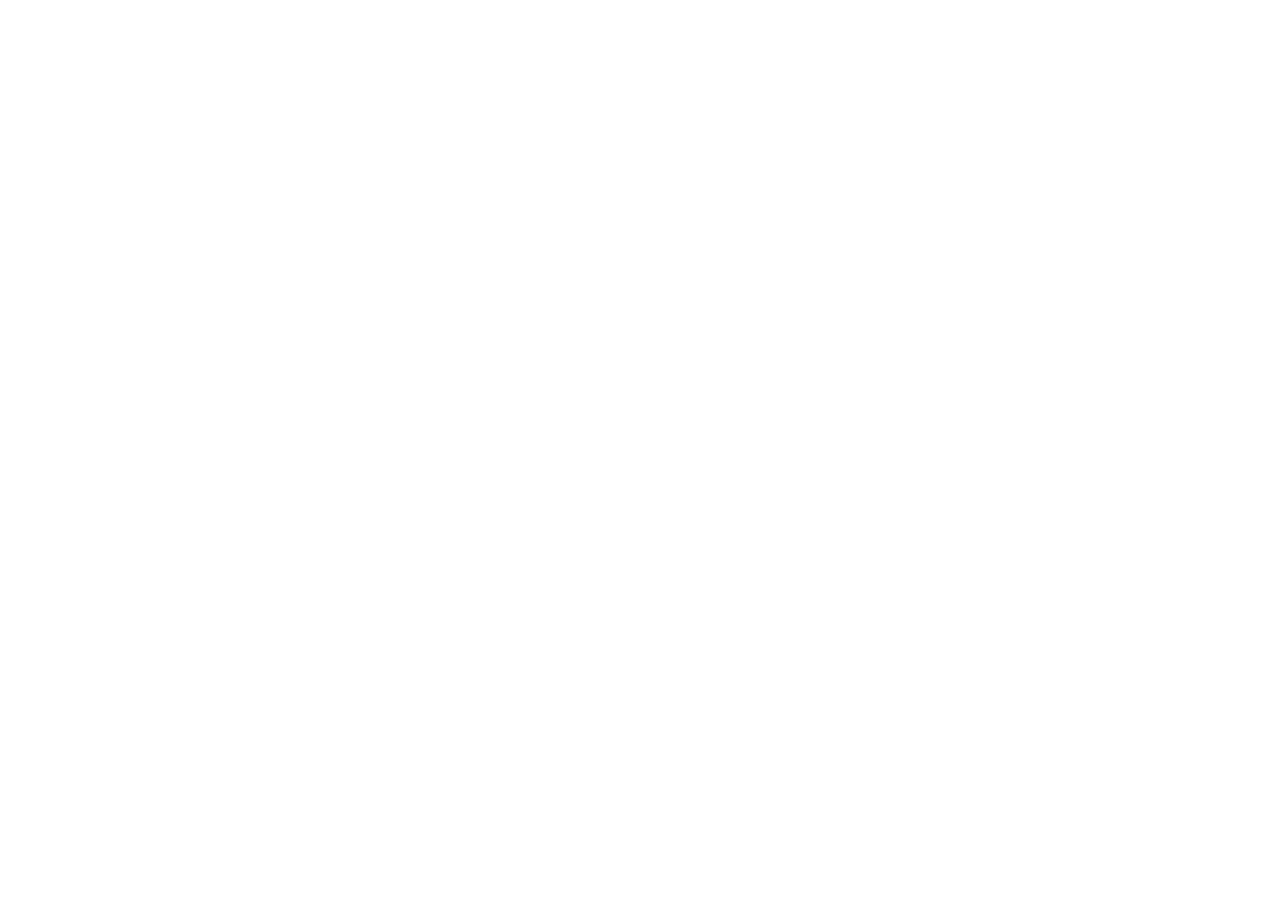
==== index.html @ f60ef975 "Add files via upload" ====
<!DOCTYPE html>
<html lang="en">
  <head>
    <meta charset="UTF-8" />
    <meta name="viewport" content="width=device-width, initial-scale=1.0, maximum-scale=1" />
    <title>Raksha Medics Eye Hospital</title>
    <link rel="icon" type="image/svg+xml" href="/RM_Website_RP/favicon.svg" />
    <link rel="preconnect" href="https://fonts.googleapis.com">
    <link rel="preconnect" href="https://fonts.gstatic.com" crossorigin>
    <link href="https://fonts.googleapis.com/css2?family=Inter:wght@400;500;600;700&display=swap" rel="stylesheet">
    <script>
      // Handle redirect from 404.html SPA hack
      (function(l) {
        if (l.search[1] === '/') {
          var decoded = l.search.slice(1).split('&').map(function(s) {
            return s.replace(/~and~/g, '&')
          }).join('?');
          window.history.replaceState(null, null,
            l.pathname.slice(0, -1) + decoded + l.hash
          );
        }
      }(window.location))
    </script>
    <script type="module" crossorigin src="/RM_Website_RP/assets/index-DLfHA32t.js"></script>
    <link rel="stylesheet" crossorigin href="/RM_Website_RP/assets/index-DKC8neiu.css">
  </head>
  <body>
    <div id="root"></div>
  </body>
</html>
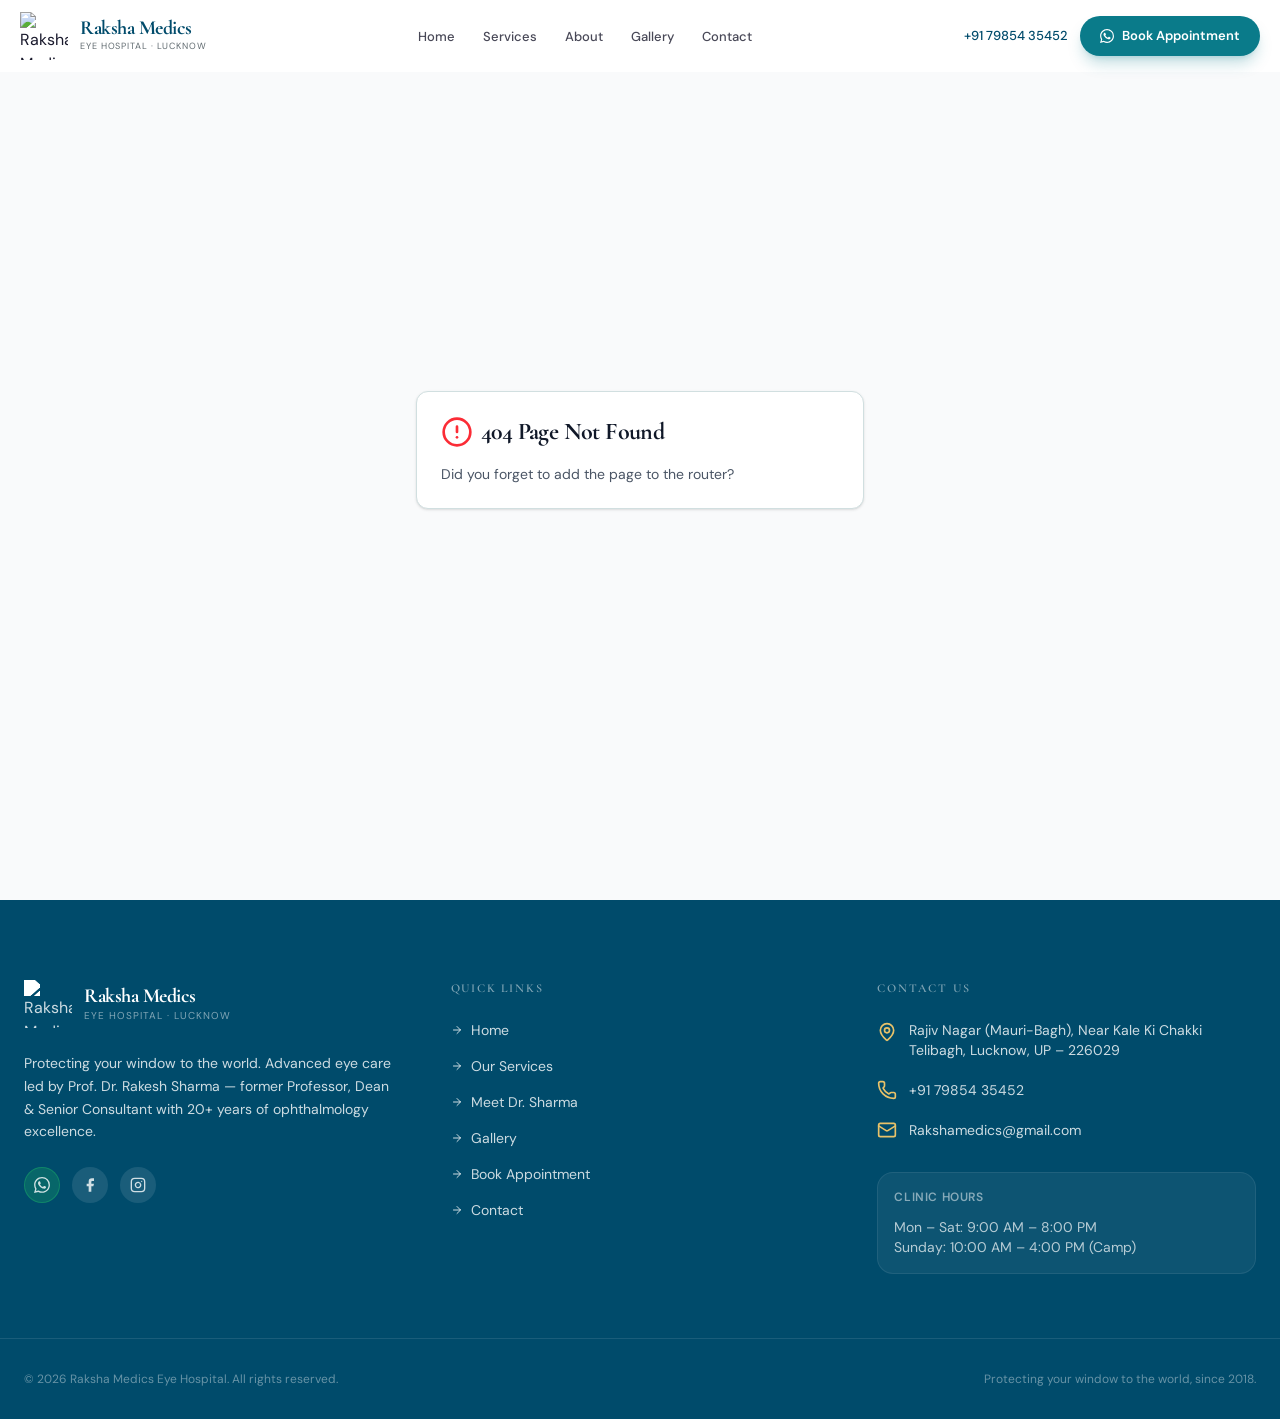
==== commit e8923340: "Update for rmeyes.in" ====
--- a/index.html
+++ b/index.html
@@ -4,7 +4,7 @@
     <meta charset="UTF-8" />
     <meta name="viewport" content="width=device-width, initial-scale=1.0, maximum-scale=1" />
     <title>Raksha Medics Eye Hospital</title>
-    <link rel="icon" type="image/svg+xml" href="/RM_Website_RP/favicon.svg" />
+    <link rel="icon" type="image/svg+xml" href="/favicon.svg" />
     <link rel="preconnect" href="https://fonts.googleapis.com">
     <link rel="preconnect" href="https://fonts.gstatic.com" crossorigin>
     <link href="https://fonts.googleapis.com/css2?family=Inter:wght@400;500;600;700&display=swap" rel="stylesheet">
@@ -21,8 +21,8 @@
         }
       }(window.location))
     </script>
-    <script type="module" crossorigin src="/RM_Website_RP/assets/index-DLfHA32t.js"></script>
-    <link rel="stylesheet" crossorigin href="/RM_Website_RP/assets/index-DKC8neiu.css">
+    <script type="module" crossorigin src="/assets/index-DLfHA32t.js"></script>
+    <link rel="stylesheet" crossorigin href="/assets/index-DKC8neiu.css">
   </head>
   <body>
     <div id="root"></div>
--- a/assets/index-DKC8neiu.css
+++ b/assets/index-DKC8neiu.css
@@ -0,0 +1 @@
+@import"https://fonts.googleapis.com/css2?family=Cormorant+Garamond:ital,wght@0,300;0,400;0,600;1,400&family=DM+Sans:ital,opsz,wght@0,9..40,300;0,9..40,400;0,9..40,500;1,9..40,400&display=swap";@layer components;@layer properties{@supports (((-webkit-hyphens:none)) and (not (margin-trim:inline))) or ((-moz-orient:inline) and (not (color:rgb(from red r g b)))){*,:before,:after,::backdrop{--tw-translate-x:0;--tw-translate-y:0;--tw-translate-z:0;--tw-rotate-x:initial;--tw-rotate-y:initial;--tw-rotate-z:initial;--tw-skew-x:initial;--tw-skew-y:initial;--tw-space-y-reverse:0;--tw-space-x-reverse:0;--tw-border-style:solid;--tw-gradient-position:initial;--tw-gradient-from:#0000;--tw-gradient-via:#0000;--tw-gradient-to:#0000;--tw-gradient-stops:initial;--tw-gradient-via-stops:initial;--tw-gradient-from-position:0%;--tw-gradient-via-position:50%;--tw-gradient-to-position:100%;--tw-leading:initial;--tw-font-weight:initial;--tw-tracking:initial;--tw-ordinal:initial;--tw-slashed-zero:initial;--tw-numeric-figure:initial;--tw-numeric-spacing:initial;--tw-numeric-fraction:initial;--tw-shadow:0 0 #0000;--tw-shadow-color:initial;--tw-shadow-alpha:100%;--tw-inset-shadow:0 0 #0000;--tw-inset-shadow-color:initial;--tw-inset-shadow-alpha:100%;--tw-ring-color:initial;--tw-ring-shadow:0 0 #0000;--tw-inset-ring-color:initial;--tw-inset-ring-shadow:0 0 #0000;--tw-ring-inset:initial;--tw-ring-offset-width:0px;--tw-ring-offset-color:#fff;--tw-ring-offset-shadow:0 0 #0000;--tw-outline-style:solid;--tw-blur:initial;--tw-brightness:initial;--tw-contrast:initial;--tw-grayscale:initial;--tw-hue-rotate:initial;--tw-invert:initial;--tw-opacity:initial;--tw-saturate:initial;--tw-sepia:initial;--tw-drop-shadow:initial;--tw-drop-shadow-color:initial;--tw-drop-shadow-alpha:100%;--tw-drop-shadow-size:initial;--tw-backdrop-blur:initial;--tw-backdrop-brightness:initial;--tw-backdrop-contrast:initial;--tw-backdrop-grayscale:initial;--tw-backdrop-hue-rotate:initial;--tw-backdrop-invert:initial;--tw-backdrop-opacity:initial;--tw-backdrop-saturate:initial;--tw-backdrop-sepia:initial;--tw-duration:initial;--tw-ease:initial;--tw-scale-x:1;--tw-scale-y:1;--tw-scale-z:1;--tw-content:""}}}@layer theme{:root,:host{--font-serif:ui-serif, Georgia, Cambria, "Times New Roman", Times, serif;--font-mono:ui-monospace, SFMono-Regular, Menlo, Monaco, Consolas, "Liberation Mono", "Courier New", monospace;--color-red-50:oklch(97.1% .013 17.38);--color-red-300:oklch(80.8% .114 19.571);--color-red-400:oklch(70.4% .191 22.216);--color-red-500:oklch(63.7% .237 25.331);--color-red-600:oklch(57.7% .245 27.325);--color-amber-50:oklch(98.7% .022 95.277);--color-amber-300:oklch(87.9% .169 91.605);--color-amber-600:oklch(66.6% .179 58.318);--color-green-50:oklch(98.2% .018 155.826);--color-green-500:oklch(72.3% .219 149.579);--color-teal-50:oklch(98.4% .014 180.72);--color-teal-300:oklch(85.5% .138 181.071);--color-teal-600:oklch(60% .118 184.704);--color-blue-50:oklch(97% .014 254.604);--color-blue-300:oklch(80.9% .105 251.813);--color-blue-600:oklch(54.6% .245 262.881);--color-purple-50:oklch(97.7% .014 308.299);--color-purple-300:oklch(82.7% .119 306.383);--color-purple-600:oklch(55.8% .288 302.321);--color-rose-50:oklch(96.9% .015 12.422);--color-rose-300:oklch(81% .117 11.638);--color-rose-600:oklch(58.6% .253 17.585);--color-gray-50:oklch(98.5% .002 247.839);--color-gray-600:oklch(44.6% .03 256.802);--color-gray-900:oklch(21% .034 264.665);--color-black:#000;--color-white:#fff;--spacing:.25rem;--container-xs:20rem;--container-sm:24rem;--container-md:28rem;--container-lg:32rem;--container-xl:36rem;--container-2xl:42rem;--container-3xl:48rem;--container-4xl:56rem;--container-5xl:64rem;--container-6xl:72rem;--container-7xl:80rem;--text-xs:.75rem;--text-xs--line-height:calc(1 / .75);--text-sm:.875rem;--text-sm--line-height:calc(1.25 / .875);--text-base:1rem;--text-base--line-height: 1.5 ;--text-lg:1.125rem;--text-lg--line-height:calc(1.75 / 1.125);--text-xl:1.25rem;--text-xl--line-height:calc(1.75 / 1.25);--text-2xl:1.5rem;--text-2xl--line-height:calc(2 / 1.5);--text-3xl:1.875rem;--text-3xl--line-height: 1.2 ;--text-4xl:2.25rem;--text-4xl--line-height:calc(2.5 / 2.25);--text-5xl:3rem;--text-5xl--line-height:1;--text-6xl:3.75rem;--text-6xl--line-height:1;--font-weight-light:300;--font-weight-normal:400;--font-weight-medium:500;--font-weight-semibold:600;--font-weight-bold:700;--tracking-tight:-.025em;--tracking-wider:.05em;--tracking-widest:.1em;--leading-tight:1.25;--leading-snug:1.375;--leading-normal:1.5;--leading-relaxed:1.625;--radius-xl:.75rem;--radius-2xl:1rem;--radius-3xl:1.5rem;--ease-in-out:cubic-bezier(.4, 0, .2, 1);--animate-spin:spin 1s linear infinite;--animate-pulse:pulse 2s cubic-bezier(.4, 0, .6, 1) infinite;--blur-sm:8px;--blur-md:12px;--blur-xl:24px;--aspect-video:16 / 9;--default-transition-duration:.15s;--default-transition-timing-function:cubic-bezier(.4, 0, .2, 1);--default-font-family:"DM Sans", sans-serif;--default-mono-font-family:var(--font-mono);--color-border:hsl(var(--border))}}@layer base{*,:after,:before,::backdrop{box-sizing:border-box;border:0 solid;margin:0;padding:0}::file-selector-button{box-sizing:border-box;border:0 solid;margin:0;padding:0}html,:host{-webkit-text-size-adjust:100%;tab-size:4;line-height:1.5;font-family:var(--default-font-family,ui-sans-serif, system-ui, sans-serif, "Apple Color Emoji", "Segoe UI Emoji", "Segoe UI Symbol", "Noto Color Emoji");font-feature-settings:var(--default-font-feature-settings,normal);font-variation-settings:var(--default-font-variation-settings,normal);-webkit-tap-highlight-color:transparent}hr{height:0;color:inherit;border-top-width:1px}abbr:where([title]){-webkit-text-decoration:underline dotted;text-decoration:underline dotted}h1,h2,h3,h4,h5,h6{font-size:inherit;font-weight:inherit}a{color:inherit;-webkit-text-decoration:inherit;text-decoration:inherit}b,strong{font-weight:bolder}code,kbd,samp,pre{font-family:var(--default-mono-font-family,ui-monospace, SFMono-Regular, Menlo, Monaco, Consolas, "Liberation Mono", "Courier New", monospace);font-feature-settings:var(--default-mono-font-feature-settings,normal);font-variation-settings:var(--default-mono-font-variation-settings,normal);font-size:1em}small{font-size:80%}sub,sup{vertical-align:baseline;font-size:75%;line-height:0;position:relative}sub{bottom:-.25em}sup{top:-.5em}table{text-indent:0;border-color:inherit;border-collapse:collapse}:-moz-focusring{outline:auto}progress{vertical-align:baseline}summary{display:list-item}ol,ul,menu{list-style:none}img,svg,video,canvas,audio,iframe,embed,object{vertical-align:middle;display:block}img,video{max-width:100%;height:auto}button,input,select,optgroup,textarea{font:inherit;font-feature-settings:inherit;font-variation-settings:inherit;letter-spacing:inherit;color:inherit;opacity:1;background-color:#0000;border-radius:0}::file-selector-button{font:inherit;font-feature-settings:inherit;font-variation-settings:inherit;letter-spacing:inherit;color:inherit;opacity:1;background-color:#0000;border-radius:0}:where(select:is([multiple],[size])) optgroup{font-weight:bolder}:where(select:is([multiple],[size])) optgroup option{padding-inline-start:20px}::file-selector-button{margin-inline-end:4px}::placeholder{opacity:1}@supports (not ((-webkit-appearance:-apple-pay-button))) or (contain-intrinsic-size:1px){::placeholder{color:currentColor}@supports (color:color-mix(in lab,red,red)){::placeholder{color:color-mix(in oklab,currentcolor 50%,transparent)}}}textarea{resize:vertical}::-webkit-search-decoration{-webkit-appearance:none}::-webkit-date-and-time-value{min-height:1lh;text-align:inherit}::-webkit-datetime-edit{display:inline-flex}::-webkit-datetime-edit-fields-wrapper{padding:0}::-webkit-datetime-edit{padding-block:0}::-webkit-datetime-edit-year-field{padding-block:0}::-webkit-datetime-edit-month-field{padding-block:0}::-webkit-datetime-edit-day-field{padding-block:0}::-webkit-datetime-edit-hour-field{padding-block:0}::-webkit-datetime-edit-minute-field{padding-block:0}::-webkit-datetime-edit-second-field{padding-block:0}::-webkit-datetime-edit-millisecond-field{padding-block:0}::-webkit-datetime-edit-meridiem-field{padding-block:0}::-webkit-calendar-picker-indicator{line-height:1}:-moz-ui-invalid{box-shadow:none}button,input:where([type=button],[type=reset],[type=submit]){appearance:button}::file-selector-button{appearance:button}::-webkit-inner-spin-button{height:auto}::-webkit-outer-spin-button{height:auto}[hidden]:where(:not([hidden=until-found])){display:none!important}*{border-color:hsl(var(--border))}body{background-color:hsl(var(--background));color:hsl(var(--foreground));-webkit-font-smoothing:antialiased;-moz-osx-font-smoothing:grayscale;scroll-behavior:smooth;font-family:DM Sans,sans-serif;overflow-x:hidden}h1,h2,h3,h4,h5,h6{--tw-tracking:var(--tracking-tight);letter-spacing:var(--tracking-tight);color:hsl(var(--foreground));font-family:Cormorant Garamond,serif}}@layer utilities{.\@container\/field-group{container:field-group/inline-size}.pointer-events-auto{pointer-events:auto}.pointer-events-none{pointer-events:none}.invisible{visibility:hidden}.sr-only{clip-path:inset(50%);white-space:nowrap;border-width:0;width:1px;height:1px;margin:-1px;padding:0;position:absolute;overflow:hidden}.absolute{position:absolute}.fixed{position:fixed}.relative{position:relative}.static{position:static}.inset-0{inset:calc(var(--spacing) * 0)}.inset-x-0{inset-inline:calc(var(--spacing) * 0)}.inset-y-0{inset-block:calc(var(--spacing) * 0)}.start{inset-inline-start:var(--spacing)}.-top-5{top:calc(var(--spacing) * -5)}.-top-6{top:calc(var(--spacing) * -6)}.-top-12{top:calc(var(--spacing) * -12)}.top-0{top:calc(var(--spacing) * 0)}.top-1\.5{top:calc(var(--spacing) * 1.5)}.top-1\/2{top:50%}.top-2{top:calc(var(--spacing) * 2)}.top-3\.5{top:calc(var(--spacing) * 3.5)}.top-4{top:calc(var(--spacing) * 4)}.top-8{top:calc(var(--spacing) * 8)}.top-\[1px\]{top:1px}.top-\[5vh\]{top:5vh}.top-\[50\%\]{top:50%}.top-\[60\%\]{top:60%}.top-full{top:100%}.-right-6{right:calc(var(--spacing) * -6)}.-right-12{right:calc(var(--spacing) * -12)}.right-0{right:calc(var(--spacing) * 0)}.right-1{right:calc(var(--spacing) * 1)}.right-2{right:calc(var(--spacing) * 2)}.right-3{right:calc(var(--spacing) * 3)}.right-4{right:calc(var(--spacing) * 4)}.right-\[5vw\]{right:5vw}.-bottom-1{bottom:calc(var(--spacing) * -1)}.-bottom-5{bottom:calc(var(--spacing) * -5)}.-bottom-6{bottom:calc(var(--spacing) * -6)}.-bottom-12{bottom:calc(var(--spacing) * -12)}.bottom-0{bottom:calc(var(--spacing) * 0)}.bottom-4{bottom:calc(var(--spacing) * 4)}.-left-6{left:calc(var(--spacing) * -6)}.-left-8{left:calc(var(--spacing) * -8)}.-left-12{left:calc(var(--spacing) * -12)}.left-0{left:calc(var(--spacing) * 0)}.left-1\/2{left:50%}.left-2{left:calc(var(--spacing) * 2)}.left-4{left:calc(var(--spacing) * 4)}.left-8{left:calc(var(--spacing) * 8)}.left-\[50\%\]{left:50%}.-z-10{z-index:-10}.z-0{z-index:0}.z-10{z-index:10}.z-20{z-index:20}.z-50{z-index:50}.z-\[1\]{z-index:1}.z-\[100\]{z-index:100}.order-first{order:-9999}.order-last{order:9999}.\!m-0{margin:calc(var(--spacing) * 0)!important}.-mx-1{margin-inline:calc(var(--spacing) * -1)}.mx-2{margin-inline:calc(var(--spacing) * 2)}.mx-3\.5{margin-inline:calc(var(--spacing) * 3.5)}.mx-4{margin-inline:calc(var(--spacing) * 4)}.mx-auto{margin-inline:auto}.-my-2{margin-block:calc(var(--spacing) * -2)}.my-0{margin-block:calc(var(--spacing) * 0)}.my-0\.5{margin-block:calc(var(--spacing) * .5)}.my-1{margin-block:calc(var(--spacing) * 1)}.-mt-4{margin-top:calc(var(--spacing) * -4)}.-mt-10{margin-top:calc(var(--spacing) * -10)}.mt-0\.5{margin-top:calc(var(--spacing) * .5)}.mt-1{margin-top:calc(var(--spacing) * 1)}.mt-1\.5{margin-top:calc(var(--spacing) * 1.5)}.mt-2{margin-top:calc(var(--spacing) * 2)}.mt-4{margin-top:calc(var(--spacing) * 4)}.mt-6{margin-top:calc(var(--spacing) * 6)}.mt-8{margin-top:calc(var(--spacing) * 8)}.mt-10{margin-top:calc(var(--spacing) * 10)}.mt-12{margin-top:calc(var(--spacing) * 12)}.mt-24{margin-top:calc(var(--spacing) * 24)}.mt-auto{margin-top:auto}.mr-2{margin-right:calc(var(--spacing) * 2)}.mb-1{margin-bottom:calc(var(--spacing) * 1)}.mb-2{margin-bottom:calc(var(--spacing) * 2)}.mb-3{margin-bottom:calc(var(--spacing) * 3)}.mb-4{margin-bottom:calc(var(--spacing) * 4)}.mb-5{margin-bottom:calc(var(--spacing) * 5)}.mb-6{margin-bottom:calc(var(--spacing) * 6)}.mb-8{margin-bottom:calc(var(--spacing) * 8)}.mb-10{margin-bottom:calc(var(--spacing) * 10)}.mb-12{margin-bottom:calc(var(--spacing) * 12)}.mb-14{margin-bottom:calc(var(--spacing) * 14)}.mb-16{margin-bottom:calc(var(--spacing) * 16)}.-ml-4{margin-left:calc(var(--spacing) * -4)}.ml-1{margin-left:calc(var(--spacing) * 1)}.ml-4{margin-left:calc(var(--spacing) * 4)}.ml-auto{margin-left:auto}.line-clamp-2{-webkit-line-clamp:2;-webkit-box-orient:vertical;display:-webkit-box;overflow:hidden}.block{display:block}.flex{display:flex}.grid{display:grid}.hidden{display:none}.inline-flex{display:inline-flex}.table{display:table}.aspect-\[4\/3\]{aspect-ratio:4/3}.aspect-\[4\/5\]{aspect-ratio:4/5}.aspect-square{aspect-ratio:1}.aspect-video{aspect-ratio:var(--aspect-video)}.size-4{width:calc(var(--spacing) * 4);height:calc(var(--spacing) * 4)}.size-6{width:calc(var(--spacing) * 6);height:calc(var(--spacing) * 6)}.size-8{width:calc(var(--spacing) * 8);height:calc(var(--spacing) * 8)}.size-10{width:calc(var(--spacing) * 10);height:calc(var(--spacing) * 10)}.size-\[--cell-size\]{width:--cell-size;height:--cell-size}.h-0\.5{height:calc(var(--spacing) * .5)}.h-1\.5{height:calc(var(--spacing) * 1.5)}.h-2{height:calc(var(--spacing) * 2)}.h-2\.5{height:calc(var(--spacing) * 2.5)}.h-3{height:calc(var(--spacing) * 3)}.h-3\.5{height:calc(var(--spacing) * 3.5)}.h-4{height:calc(var(--spacing) * 4)}.h-5{height:calc(var(--spacing) * 5)}.h-6{height:calc(var(--spacing) * 6)}.h-7{height:calc(var(--spacing) * 7)}.h-8{height:calc(var(--spacing) * 8)}.h-9{height:calc(var(--spacing) * 9)}.h-10{height:calc(var(--spacing) * 10)}.h-12{height:calc(var(--spacing) * 12)}.h-16{height:calc(var(--spacing) * 16)}.h-20{height:calc(var(--spacing) * 20)}.h-32{height:calc(var(--spacing) * 32)}.h-36{height:calc(var(--spacing) * 36)}.h-48{height:calc(var(--spacing) * 48)}.h-72{height:calc(var(--spacing) * 72)}.h-\[--cell-size\]{height:--cell-size}.h-\[1\.5px\]{height:1.5px}.h-\[1px\]{height:1px}.h-\[42vw\]{height:42vw}.h-\[55vw\]{height:55vw}.h-\[var\(--radix-navigation-menu-viewport-height\)\]{height:var(--radix-navigation-menu-viewport-height)}.h-\[var\(--radix-select-trigger-height\)\]{height:var(--radix-select-trigger-height)}.h-auto{height:auto}.h-full{height:100%}.h-px{height:1px}.h-svh{height:100svh}.max-h-\[--radix-context-menu-content-available-height\]{max-height:--radix-context-menu-content-available-height}.max-h-\[--radix-select-content-available-height\]{max-height:--radix-select-content-available-height}.max-h-\[300px\]{max-height:300px}.max-h-\[var\(--radix-dropdown-menu-content-available-height\)\]{max-height:var(--radix-dropdown-menu-content-available-height)}.max-h-screen{max-height:100vh}.min-h-0{min-height:calc(var(--spacing) * 0)}.min-h-8{min-height:calc(var(--spacing) * 8)}.min-h-9{min-height:calc(var(--spacing) * 9)}.min-h-10{min-height:calc(var(--spacing) * 10)}.min-h-\[60px\]{min-height:60px}.min-h-\[100vh\]{min-height:100vh}.min-h-\[320px\]{min-height:320px}.min-h-screen{min-height:100vh}.min-h-svh{min-height:100svh}.w-0{width:calc(var(--spacing) * 0)}.w-1{width:calc(var(--spacing) * 1)}.w-1\.5{width:calc(var(--spacing) * 1.5)}.w-2{width:calc(var(--spacing) * 2)}.w-2\.5{width:calc(var(--spacing) * 2.5)}.w-3{width:calc(var(--spacing) * 3)}.w-3\.5{width:calc(var(--spacing) * 3.5)}.w-3\/4{width:75%}.w-4{width:calc(var(--spacing) * 4)}.w-5{width:calc(var(--spacing) * 5)}.w-6{width:calc(var(--spacing) * 6)}.w-7{width:calc(var(--spacing) * 7)}.w-8{width:calc(var(--spacing) * 8)}.w-9{width:calc(var(--spacing) * 9)}.w-10{width:calc(var(--spacing) * 10)}.w-12{width:calc(var(--spacing) * 12)}.w-16{width:calc(var(--spacing) * 16)}.w-20{width:calc(var(--spacing) * 20)}.w-32{width:calc(var(--spacing) * 32)}.w-36{width:calc(var(--spacing) * 36)}.w-48{width:calc(var(--spacing) * 48)}.w-64{width:calc(var(--spacing) * 64)}.w-72{width:calc(var(--spacing) * 72)}.w-\[--cell-size\]{width:--cell-size}.w-\[1px\]{width:1px}.w-\[42vw\]{width:42vw}.w-\[55vw\]{width:55vw}.w-\[100px\]{width:100px}.w-\[var\(--sidebar-width\)\]{width:var(--sidebar-width)}.w-auto{width:auto}.w-fit{width:fit-content}.w-full{width:100%}.w-max{width:max-content}.w-px{width:1px}.max-w-2xl{max-width:var(--container-2xl)}.max-w-3xl{max-width:var(--container-3xl)}.max-w-4xl{max-width:var(--container-4xl)}.max-w-5xl{max-width:var(--container-5xl)}.max-w-6xl{max-width:var(--container-6xl)}.max-w-7xl{max-width:var(--container-7xl)}.max-w-\[360px\]{max-width:360px}.max-w-\[var\(--skeleton-width\)\]{max-width:var(--skeleton-width)}.max-w-lg{max-width:var(--container-lg)}.max-w-max{max-width:max-content}.max-w-md{max-width:var(--container-md)}.max-w-sm{max-width:var(--container-sm)}.max-w-xl{max-width:var(--container-xl)}.max-w-xs{max-width:var(--container-xs)}.min-w-0{min-width:calc(var(--spacing) * 0)}.min-w-5{min-width:calc(var(--spacing) * 5)}.min-w-8{min-width:calc(var(--spacing) * 8)}.min-w-9{min-width:calc(var(--spacing) * 9)}.min-w-10{min-width:calc(var(--spacing) * 10)}.min-w-\[--cell-size\]{min-width:--cell-size}.min-w-\[8rem\]{min-width:8rem}.min-w-\[12rem\]{min-width:12rem}.min-w-\[var\(--radix-select-trigger-width\)\]{min-width:var(--radix-select-trigger-width)}.flex-1{flex:1}.shrink-0{flex-shrink:0}.grow{flex-grow:1}.grow-0{flex-grow:0}.basis-full{flex-basis:100%}.caption-bottom{caption-side:bottom}.border-collapse{border-collapse:collapse}.origin-\[--radix-context-menu-content-transform-origin\]{transform-origin:--radix-context-menu-content-transform-origin}.origin-\[--radix-dropdown-menu-content-transform-origin\]{transform-origin:--radix-dropdown-menu-content-transform-origin}.origin-\[--radix-hover-card-content-transform-origin\]{transform-origin:--radix-hover-card-content-transform-origin}.origin-\[--radix-menubar-content-transform-origin\]{transform-origin:--radix-menubar-content-transform-origin}.origin-\[--radix-popover-content-transform-origin\]{transform-origin:--radix-popover-content-transform-origin}.origin-\[--radix-select-content-transform-origin\]{transform-origin:--radix-select-content-transform-origin}.origin-\[--radix-tooltip-content-transform-origin\]{transform-origin:--radix-tooltip-content-transform-origin}.-translate-x-1\/2{--tw-translate-x: -50% ;translate:var(--tw-translate-x) var(--tw-translate-y)}.-translate-x-px{--tw-translate-x:-1px;translate:var(--tw-translate-x) var(--tw-translate-y)}.translate-x-1\/4{--tw-translate-x: 25% ;translate:var(--tw-translate-x) var(--tw-translate-y)}.translate-x-\[-50\%\]{--tw-translate-x:-50%;translate:var(--tw-translate-x) var(--tw-translate-y)}.translate-x-px{--tw-translate-x:1px;translate:var(--tw-translate-x) var(--tw-translate-y)}.-translate-y-1\/2{--tw-translate-y: -50% ;translate:var(--tw-translate-x) var(--tw-translate-y)}.-translate-y-1\/4{--tw-translate-y: -25% ;translate:var(--tw-translate-x) var(--tw-translate-y)}.translate-y-\[-50\%\]{--tw-translate-y:-50%;translate:var(--tw-translate-x) var(--tw-translate-y)}.rotate-45{rotate:45deg}.rotate-90{rotate:90deg}.rotate-180{rotate:180deg}.transform{transform:var(--tw-rotate-x,) var(--tw-rotate-y,) var(--tw-rotate-z,) var(--tw-skew-x,) var(--tw-skew-y,)}.animate-pulse{animation:var(--animate-pulse)}.animate-spin{animation:var(--animate-spin)}.cursor-default{cursor:default}.cursor-pointer{cursor:pointer}.cursor-text{cursor:text}.touch-none{touch-action:none}.resize-none{resize:none}.list-disc{list-style-type:disc}.list-none{list-style-type:none}.appearance-none{appearance:none}.grid-cols-1{grid-template-columns:repeat(1,minmax(0,1fr))}.grid-cols-2{grid-template-columns:repeat(2,minmax(0,1fr))}.flex-col{flex-direction:column}.flex-col-reverse{flex-direction:column-reverse}.flex-row{flex-direction:row}.flex-wrap{flex-wrap:wrap}.place-content-center{place-content:center}.items-center{align-items:center}.items-end{align-items:flex-end}.items-start{align-items:flex-start}.items-stretch{align-items:stretch}.justify-between{justify-content:space-between}.justify-center{justify-content:center}.justify-start{justify-content:flex-start}.gap-0\.5{gap:calc(var(--spacing) * .5)}.gap-1{gap:calc(var(--spacing) * 1)}.gap-1\.5{gap:calc(var(--spacing) * 1.5)}.gap-2{gap:calc(var(--spacing) * 2)}.gap-2\.5{gap:calc(var(--spacing) * 2.5)}.gap-3{gap:calc(var(--spacing) * 3)}.gap-4{gap:calc(var(--spacing) * 4)}.gap-5{gap:calc(var(--spacing) * 5)}.gap-6{gap:calc(var(--spacing) * 6)}.gap-7{gap:calc(var(--spacing) * 7)}.gap-8{gap:calc(var(--spacing) * 8)}.gap-10{gap:calc(var(--spacing) * 10)}.gap-12{gap:calc(var(--spacing) * 12)}.gap-14{gap:calc(var(--spacing) * 14)}.gap-16{gap:calc(var(--spacing) * 16)}:where(.space-y-1\.5>:not(:last-child)){--tw-space-y-reverse:0;margin-block-start:calc(calc(var(--spacing) * 1.5) * var(--tw-space-y-reverse));margin-block-end:calc(calc(var(--spacing) * 1.5) * calc(1 - var(--tw-space-y-reverse)))}:where(.space-y-2>:not(:last-child)){--tw-space-y-reverse:0;margin-block-start:calc(calc(var(--spacing) * 2) * var(--tw-space-y-reverse));margin-block-end:calc(calc(var(--spacing) * 2) * calc(1 - var(--tw-space-y-reverse)))}:where(.space-y-3>:not(:last-child)){--tw-space-y-reverse:0;margin-block-start:calc(calc(var(--spacing) * 3) * var(--tw-space-y-reverse));margin-block-end:calc(calc(var(--spacing) * 3) * calc(1 - var(--tw-space-y-reverse)))}:where(.space-y-4>:not(:last-child)){--tw-space-y-reverse:0;margin-block-start:calc(calc(var(--spacing) * 4) * var(--tw-space-y-reverse));margin-block-end:calc(calc(var(--spacing) * 4) * calc(1 - var(--tw-space-y-reverse)))}:where(.space-y-5>:not(:last-child)){--tw-space-y-reverse:0;margin-block-start:calc(calc(var(--spacing) * 5) * var(--tw-space-y-reverse));margin-block-end:calc(calc(var(--spacing) * 5) * calc(1 - var(--tw-space-y-reverse)))}:where(.space-y-8>:not(:last-child)){--tw-space-y-reverse:0;margin-block-start:calc(calc(var(--spacing) * 8) * var(--tw-space-y-reverse));margin-block-end:calc(calc(var(--spacing) * 8) * calc(1 - var(--tw-space-y-reverse)))}.gap-x-10{column-gap:calc(var(--spacing) * 10)}:where(.space-x-1>:not(:last-child)){--tw-space-x-reverse:0;margin-inline-start:calc(calc(var(--spacing) * 1) * var(--tw-space-x-reverse));margin-inline-end:calc(calc(var(--spacing) * 1) * calc(1 - var(--tw-space-x-reverse)))}:where(.space-x-4>:not(:last-child)){--tw-space-x-reverse:0;margin-inline-start:calc(calc(var(--spacing) * 4) * var(--tw-space-x-reverse));margin-inline-end:calc(calc(var(--spacing) * 4) * calc(1 - var(--tw-space-x-reverse)))}.gap-y-3{row-gap:calc(var(--spacing) * 3)}.self-stretch{align-self:stretch}.overflow-auto{overflow:auto}.overflow-hidden{overflow:hidden}.overflow-x-hidden{overflow-x:hidden}.overflow-y-auto{overflow-y:auto}.rounded-2xl{border-radius:var(--radius-2xl)}.rounded-3xl{border-radius:var(--radius-3xl)}.rounded-\[2px\]{border-radius:2px}.rounded-\[28px\]{border-radius:28px}.rounded-\[32px\]{border-radius:32px}.rounded-\[calc\(var\(--radius\)-5px\)\]{border-radius:calc(var(--radius) - 5px)}.rounded-\[inherit\]{border-radius:inherit}.rounded-full{border-radius:3.40282e38px}.rounded-lg{border-radius:var(--radius)}.rounded-md{border-radius:calc(var(--radius) - 2px)}.rounded-none{border-radius:0}.rounded-sm{border-radius:calc(var(--radius) - 4px)}.rounded-xl{border-radius:var(--radius-xl)}.rounded-t-\[10px\]{border-top-left-radius:10px;border-top-right-radius:10px}.rounded-l-md{border-top-left-radius:calc(var(--radius) - 2px);border-bottom-left-radius:calc(var(--radius) - 2px)}.rounded-tl-sm{border-top-left-radius:calc(var(--radius) - 4px)}.rounded-r-md{border-top-right-radius:calc(var(--radius) - 2px);border-bottom-right-radius:calc(var(--radius) - 2px)}.rounded-bl-xl{border-bottom-left-radius:var(--radius-xl)}.border{border-style:var(--tw-border-style);border-width:1px}.border-0{border-style:var(--tw-border-style);border-width:0}.border-2{border-style:var(--tw-border-style);border-width:2px}.border-\[1\.5px\]{border-style:var(--tw-border-style);border-width:1.5px}.border-y{border-block-style:var(--tw-border-style);border-block-width:1px}.border-t{border-top-style:var(--tw-border-style);border-top-width:1px}.border-r{border-right-style:var(--tw-border-style);border-right-width:1px}.border-b{border-bottom-style:var(--tw-border-style);border-bottom-width:1px}.border-l{border-left-style:var(--tw-border-style);border-left-width:1px}.border-dashed{--tw-border-style:dashed;border-style:dashed}.\[border-color\:var\(--badge-outline\)\]{border-color:var(--badge-outline)}.\[border-color\:var\(--button-outline\)\]{border-color:var(--button-outline)}.border-\[\#25D366\]\/30{border-color:#25d3664d}.border-\[--color-border\]{border-color:--color-border}.border-border,.border-border\/50{border-color:hsl(var(--border))}@supports (color:color-mix(in lab,red,red)){.border-border\/50{border-color:color-mix(in oklab,hsl(var(--border)) 50%,transparent)}}.border-brand-teal\/8{border-color:#0a7b8a14}.border-brand-teal\/10{border-color:#0a7b8a1a}.border-brand-teal\/20{border-color:#0a7b8a33}.border-brand-teal\/25{border-color:#0a7b8a40}.border-destructive,.border-destructive\/50{border-color:hsl(var(--destructive))}@supports (color:color-mix(in lab,red,red)){.border-destructive\/50{border-color:color-mix(in oklab,hsl(var(--destructive)) 50%,transparent)}}.border-input{border-color:hsl(var(--input))}.border-primary,.border-primary\/50{border-color:hsl(var(--primary))}@supports (color:color-mix(in lab,red,red)){.border-primary\/50{border-color:color-mix(in oklab,hsl(var(--primary)) 50%,transparent)}}.border-transparent{border-color:#0000}.border-white\/8{border-color:#ffffff14}@supports (color:color-mix(in lab,red,red)){.border-white\/8{border-color:color-mix(in oklab,var(--color-white) 8%,transparent)}}.border-white\/10{border-color:#ffffff1a}@supports (color:color-mix(in lab,red,red)){.border-white\/10{border-color:color-mix(in oklab,var(--color-white) 10%,transparent)}}.border-white\/12{border-color:#ffffff1f}@supports (color:color-mix(in lab,red,red)){.border-white\/12{border-color:color-mix(in oklab,var(--color-white) 12%,transparent)}}.border-white\/20{border-color:#fff3}@supports (color:color-mix(in lab,red,red)){.border-white\/20{border-color:color-mix(in oklab,var(--color-white) 20%,transparent)}}.border-t-transparent{border-top-color:#0000}.border-l-transparent{border-left-color:#0000}.bg-\[\#25D366\]{background-color:#25d366}.bg-\[\#25D366\]\/20{background-color:#25d36633}.bg-\[\#f4f9f9\]{background-color:#f4f9f9}.bg-\[--color-bg\]{background-color:--color-bg}.bg-accent{background-color:hsl(var(--accent))}.bg-amber-50{background-color:var(--color-amber-50)}.bg-background{background-color:hsl(var(--background))}.bg-black\/80{background-color:#000c}@supports (color:color-mix(in lab,red,red)){.bg-black\/80{background-color:color-mix(in oklab,var(--color-black) 80%,transparent)}}.bg-blue-50{background-color:var(--color-blue-50)}.bg-border{background-color:hsl(var(--border))}.bg-brand-cream{background-color:#f8f6f1}.bg-brand-cream\/60{background-color:#f8f6f199}.bg-brand-gold{background-color:#e8c269}.bg-brand-gold\/15{background-color:#e8c26926}.bg-brand-teal{background-color:#0a7b8a}.bg-brand-teal-dark{background-color:#004b6b}.bg-brand-teal\/4{background-color:#0a7b8a0a}.bg-brand-teal\/5{background-color:#0a7b8a0d}.bg-brand-teal\/8{background-color:#0a7b8a14}.bg-brand-teal\/10{background-color:#0a7b8a1a}.bg-brand-teal\/20{background-color:#0a7b8a33}.bg-card{background-color:hsl(var(--card))}.bg-destructive{background-color:hsl(var(--destructive))}.bg-foreground{background-color:hsl(var(--foreground))}.bg-gray-50{background-color:var(--color-gray-50)}.bg-green-50{background-color:var(--color-green-50)}.bg-input{background-color:hsl(var(--input))}.bg-muted,.bg-muted\/50{background-color:hsl(var(--muted))}@supports (color:color-mix(in lab,red,red)){.bg-muted\/50{background-color:color-mix(in oklab,hsl(var(--muted)) 50%,transparent)}}.bg-popover{background-color:hsl(var(--popover))}.bg-primary,.bg-primary\/10{background-color:hsl(var(--primary))}@supports (color:color-mix(in lab,red,red)){.bg-primary\/10{background-color:color-mix(in oklab,hsl(var(--primary)) 10%,transparent)}}.bg-primary\/20{background-color:hsl(var(--primary))}@supports (color:color-mix(in lab,red,red)){.bg-primary\/20{background-color:color-mix(in oklab,hsl(var(--primary)) 20%,transparent)}}.bg-purple-50{background-color:var(--color-purple-50)}.bg-red-50{background-color:var(--color-red-50)}.bg-rose-50{background-color:var(--color-rose-50)}.bg-secondary{background-color:hsl(var(--secondary))}.bg-teal-50{background-color:var(--color-teal-50)}.bg-transparent{background-color:#0000}.bg-white{background-color:var(--color-white)}.bg-white\/5{background-color:#ffffff0d}@supports (color:color-mix(in lab,red,red)){.bg-white\/5{background-color:color-mix(in oklab,var(--color-white) 5%,transparent)}}.bg-white\/8{background-color:#ffffff14}@supports (color:color-mix(in lab,red,red)){.bg-white\/8{background-color:color-mix(in oklab,var(--color-white) 8%,transparent)}}.bg-white\/10{background-color:#ffffff1a}@supports (color:color-mix(in lab,red,red)){.bg-white\/10{background-color:color-mix(in oklab,var(--color-white) 10%,transparent)}}.bg-white\/90{background-color:#ffffffe6}@supports (color:color-mix(in lab,red,red)){.bg-white\/90{background-color:color-mix(in oklab,var(--color-white) 90%,transparent)}}.bg-white\/95{background-color:#fffffff2}@supports (color:color-mix(in lab,red,red)){.bg-white\/95{background-color:color-mix(in oklab,var(--color-white) 95%,transparent)}}.bg-white\/98{background-color:#fffffffa}@supports (color:color-mix(in lab,red,red)){.bg-white\/98{background-color:color-mix(in oklab,var(--color-white) 98%,transparent)}}.bg-gradient-to-br{--tw-gradient-position:to bottom right in oklab;background-image:linear-gradient(var(--tw-gradient-stops))}.bg-gradient-to-t{--tw-gradient-position:to top in oklab;background-image:linear-gradient(var(--tw-gradient-stops))}.from-black\/60{--tw-gradient-from:#0009}@supports (color:color-mix(in lab,red,red)){.from-black\/60{--tw-gradient-from:color-mix(in oklab, var(--color-black) 60%, transparent)}}.from-black\/60{--tw-gradient-stops:var(--tw-gradient-via-stops,var(--tw-gradient-position), var(--tw-gradient-from) var(--tw-gradient-from-position), var(--tw-gradient-to) var(--tw-gradient-to-position))}.from-brand-teal-dark{--tw-gradient-from:#004b6b;--tw-gradient-stops:var(--tw-gradient-via-stops,var(--tw-gradient-position), var(--tw-gradient-from) var(--tw-gradient-from-position), var(--tw-gradient-to) var(--tw-gradient-to-position))}.from-brand-teal-dark\/60{--tw-gradient-from:oklab(38.9982% -.0472357 -.0684938/.6);--tw-gradient-stops:var(--tw-gradient-via-stops,var(--tw-gradient-position), var(--tw-gradient-from) var(--tw-gradient-from-position), var(--tw-gradient-to) var(--tw-gradient-to-position))}.from-brand-teal-dark\/70{--tw-gradient-from:oklab(38.9981% -.0472357 -.0684938/.7);--tw-gradient-stops:var(--tw-gradient-via-stops,var(--tw-gradient-position), var(--tw-gradient-from) var(--tw-gradient-from-position), var(--tw-gradient-to) var(--tw-gradient-to-position))}.via-\[\#006070\]{--tw-gradient-via:#006070;--tw-gradient-via-stops:var(--tw-gradient-position), var(--tw-gradient-from) var(--tw-gradient-from-position), var(--tw-gradient-via) var(--tw-gradient-via-position), var(--tw-gradient-to) var(--tw-gradient-to-position);--tw-gradient-stops:var(--tw-gradient-via-stops)}.via-transparent{--tw-gradient-via:transparent;--tw-gradient-via-stops:var(--tw-gradient-position), var(--tw-gradient-from) var(--tw-gradient-from-position), var(--tw-gradient-via) var(--tw-gradient-via-position), var(--tw-gradient-to) var(--tw-gradient-to-position);--tw-gradient-stops:var(--tw-gradient-via-stops)}.to-brand-teal{--tw-gradient-to:#0a7b8a;--tw-gradient-stops:var(--tw-gradient-via-stops,var(--tw-gradient-position), var(--tw-gradient-from) var(--tw-gradient-from-position), var(--tw-gradient-to) var(--tw-gradient-to-position))}.to-transparent{--tw-gradient-to:transparent;--tw-gradient-stops:var(--tw-gradient-via-stops,var(--tw-gradient-position), var(--tw-gradient-from) var(--tw-gradient-from-position), var(--tw-gradient-to) var(--tw-gradient-to-position))}.fill-brand-gold{fill:#e8c269}.fill-current{fill:currentColor}.fill-primary{fill:hsl(var(--primary))}.object-contain{object-fit:contain}.object-cover{object-fit:cover}.object-top{object-position:top}.p-0{padding:calc(var(--spacing) * 0)}.p-1{padding:calc(var(--spacing) * 1)}.p-2{padding:calc(var(--spacing) * 2)}.p-3{padding:calc(var(--spacing) * 3)}.p-4{padding:calc(var(--spacing) * 4)}.p-5{padding:calc(var(--spacing) * 5)}.p-6{padding:calc(var(--spacing) * 6)}.p-8{padding:calc(var(--spacing) * 8)}.p-10{padding:calc(var(--spacing) * 10)}.p-\[1px\]{padding:1px}.px-1{padding-inline:calc(var(--spacing) * 1)}.px-1\.5{padding-inline:calc(var(--spacing) * 1.5)}.px-2{padding-inline:calc(var(--spacing) * 2)}.px-2\.5{padding-inline:calc(var(--spacing) * 2.5)}.px-3{padding-inline:calc(var(--spacing) * 3)}.px-4{padding-inline:calc(var(--spacing) * 4)}.px-5{padding-inline:calc(var(--spacing) * 5)}.px-6{padding-inline:calc(var(--spacing) * 6)}.px-8{padding-inline:calc(var(--spacing) * 8)}.px-\[--cell-size\]{padding-inline:--cell-size}.py-0\.5{padding-block:calc(var(--spacing) * .5)}.py-1{padding-block:calc(var(--spacing) * 1)}.py-1\.5{padding-block:calc(var(--spacing) * 1.5)}.py-2{padding-block:calc(var(--spacing) * 2)}.py-2\.5{padding-block:calc(var(--spacing) * 2.5)}.py-3{padding-block:calc(var(--spacing) * 3)}.py-4{padding-block:calc(var(--spacing) * 4)}.py-5{padding-block:calc(var(--spacing) * 5)}.py-6{padding-block:calc(var(--spacing) * 6)}.py-16{padding-block:calc(var(--spacing) * 16)}.py-20{padding-block:calc(var(--spacing) * 20)}.py-24{padding-block:calc(var(--spacing) * 24)}.pt-0{padding-top:calc(var(--spacing) * 0)}.pt-3{padding-top:calc(var(--spacing) * 3)}.pt-4{padding-top:calc(var(--spacing) * 4)}.pt-6{padding-top:calc(var(--spacing) * 6)}.pt-8{padding-top:calc(var(--spacing) * 8)}.pt-10{padding-top:calc(var(--spacing) * 10)}.pt-20{padding-top:calc(var(--spacing) * 20)}.pt-24{padding-top:calc(var(--spacing) * 24)}.pt-28{padding-top:calc(var(--spacing) * 28)}.pr-1{padding-right:calc(var(--spacing) * 1)}.pr-2{padding-right:calc(var(--spacing) * 2)}.pr-2\.5{padding-right:calc(var(--spacing) * 2.5)}.pr-3{padding-right:calc(var(--spacing) * 3)}.pr-4{padding-right:calc(var(--spacing) * 4)}.pr-8{padding-right:calc(var(--spacing) * 8)}.pb-0\.5{padding-bottom:calc(var(--spacing) * .5)}.pb-3{padding-bottom:calc(var(--spacing) * 3)}.pb-4{padding-bottom:calc(var(--spacing) * 4)}.pb-8{padding-bottom:calc(var(--spacing) * 8)}.pb-20{padding-bottom:calc(var(--spacing) * 20)}.pl-2{padding-left:calc(var(--spacing) * 2)}.pl-2\.5{padding-left:calc(var(--spacing) * 2.5)}.pl-3{padding-left:calc(var(--spacing) * 3)}.pl-4{padding-left:calc(var(--spacing) * 4)}.pl-8{padding-left:calc(var(--spacing) * 8)}.pl-11{padding-left:calc(var(--spacing) * 11)}.text-center{text-align:center}.text-left{text-align:left}.align-middle{vertical-align:middle}.font-display{font-family:Cormorant Garamond,serif}.font-mono{font-family:var(--font-mono)}.font-sans{font-family:DM Sans,sans-serif}.font-serif{font-family:var(--font-serif)}.text-2xl{font-size:var(--text-2xl);line-height:var(--tw-leading,var(--text-2xl--line-height))}.text-3xl{font-size:var(--text-3xl);line-height:var(--tw-leading,var(--text-3xl--line-height))}.text-4xl{font-size:var(--text-4xl);line-height:var(--tw-leading,var(--text-4xl--line-height))}.text-5xl{font-size:var(--text-5xl);line-height:var(--tw-leading,var(--text-5xl--line-height))}.text-base{font-size:var(--text-base);line-height:var(--tw-leading,var(--text-base--line-height))}.text-lg{font-size:var(--text-lg);line-height:var(--tw-leading,var(--text-lg--line-height))}.text-sm{font-size:var(--text-sm);line-height:var(--tw-leading,var(--text-sm--line-height))}.text-sm\/relaxed{font-size:var(--text-sm);line-height:var(--leading-relaxed)}.text-xl{font-size:var(--text-xl);line-height:var(--tw-leading,var(--text-xl--line-height))}.text-xs{font-size:var(--text-xs);line-height:var(--tw-leading,var(--text-xs--line-height))}.text-\[0\.8rem\]{font-size:.8rem}.text-\[9px\]{font-size:9px}.text-\[10px\]{font-size:10px}.text-\[11px\]{font-size:11px}.text-\[13px\]{font-size:13px}.text-\[14px\]{font-size:14px}.leading-\[1\.08\]{--tw-leading:1.08;line-height:1.08}.leading-none{--tw-leading:1;line-height:1}.leading-normal{--tw-leading:var(--leading-normal);line-height:var(--leading-normal)}.leading-relaxed{--tw-leading:var(--leading-relaxed);line-height:var(--leading-relaxed)}.leading-snug{--tw-leading:var(--leading-snug);line-height:var(--leading-snug)}.leading-tight{--tw-leading:var(--leading-tight);line-height:var(--leading-tight)}.font-bold{--tw-font-weight:var(--font-weight-bold);font-weight:var(--font-weight-bold)}.font-light{--tw-font-weight:var(--font-weight-light);font-weight:var(--font-weight-light)}.font-medium{--tw-font-weight:var(--font-weight-medium);font-weight:var(--font-weight-medium)}.font-normal{--tw-font-weight:var(--font-weight-normal);font-weight:var(--font-weight-normal)}.font-semibold{--tw-font-weight:var(--font-weight-semibold);font-weight:var(--font-weight-semibold)}.tracking-\[0\.15em\]{--tw-tracking:.15em;letter-spacing:.15em}.tracking-tight{--tw-tracking:var(--tracking-tight);letter-spacing:var(--tracking-tight)}.tracking-wider{--tw-tracking:var(--tracking-wider);letter-spacing:var(--tracking-wider)}.tracking-widest{--tw-tracking:var(--tracking-widest);letter-spacing:var(--tracking-widest)}.break-words{overflow-wrap:break-word}.whitespace-nowrap{white-space:nowrap}.text-\[\#25D366\]{color:#25d366}.text-accent-foreground{color:hsl(var(--accent-foreground))}.text-amber-600{color:var(--color-amber-600)}.text-blue-600{color:var(--color-blue-600)}.text-brand-gold{color:#e8c269}.text-brand-teal{color:#0a7b8a}.text-brand-teal-dark{color:#004b6b}.text-brand-teal-light{color:#7ecdc4}.text-brand-teal-light\/70{color:#7ecdc4b3}.text-brand-teal\/8{color:#0a7b8a14}.text-card-foreground{color:hsl(var(--card-foreground))}.text-current{color:currentColor}.text-destructive{color:hsl(var(--destructive))}.text-destructive-foreground{color:hsl(var(--destructive-foreground))}.text-foreground,.text-foreground\/50{color:hsl(var(--foreground))}@supports (color:color-mix(in lab,red,red)){.text-foreground\/50{color:color-mix(in oklab,hsl(var(--foreground)) 50%,transparent)}}.text-foreground\/60{color:hsl(var(--foreground))}@supports (color:color-mix(in lab,red,red)){.text-foreground\/60{color:color-mix(in oklab,hsl(var(--foreground)) 60%,transparent)}}.text-foreground\/70{color:hsl(var(--foreground))}@supports (color:color-mix(in lab,red,red)){.text-foreground\/70{color:color-mix(in oklab,hsl(var(--foreground)) 70%,transparent)}}.text-foreground\/75{color:hsl(var(--foreground))}@supports (color:color-mix(in lab,red,red)){.text-foreground\/75{color:color-mix(in oklab,hsl(var(--foreground)) 75%,transparent)}}.text-foreground\/80{color:hsl(var(--foreground))}@supports (color:color-mix(in lab,red,red)){.text-foreground\/80{color:color-mix(in oklab,hsl(var(--foreground)) 80%,transparent)}}.text-gray-600{color:var(--color-gray-600)}.text-gray-900{color:var(--color-gray-900)}.text-green-500{color:var(--color-green-500)}.text-muted-foreground{color:hsl(var(--muted-foreground))}.text-popover-foreground{color:hsl(var(--popover-foreground))}.text-primary{color:hsl(var(--primary))}.text-primary-foreground{color:hsl(var(--primary-foreground))}.text-purple-600{color:var(--color-purple-600)}.text-red-500{color:var(--color-red-500)}.text-red-600{color:var(--color-red-600)}.text-rose-600{color:var(--color-rose-600)}.text-secondary-foreground{color:hsl(var(--secondary-foreground))}.text-teal-600{color:var(--color-teal-600)}.text-white{color:var(--color-white)}.text-white\/30{color:#ffffff4d}@supports (color:color-mix(in lab,red,red)){.text-white\/30{color:color-mix(in oklab,var(--color-white) 30%,transparent)}}.text-white\/40{color:#fff6}@supports (color:color-mix(in lab,red,red)){.text-white\/40{color:color-mix(in oklab,var(--color-white) 40%,transparent)}}.text-white\/50{color:#ffffff80}@supports (color:color-mix(in lab,red,red)){.text-white\/50{color:color-mix(in oklab,var(--color-white) 50%,transparent)}}.text-white\/60{color:#fff9}@supports (color:color-mix(in lab,red,red)){.text-white\/60{color:color-mix(in oklab,var(--color-white) 60%,transparent)}}.text-white\/70{color:#ffffffb3}@supports (color:color-mix(in lab,red,red)){.text-white\/70{color:color-mix(in oklab,var(--color-white) 70%,transparent)}}.text-white\/80{color:#fffc}@supports (color:color-mix(in lab,red,red)){.text-white\/80{color:color-mix(in oklab,var(--color-white) 80%,transparent)}}.text-white\/90{color:#ffffffe6}@supports (color:color-mix(in lab,red,red)){.text-white\/90{color:color-mix(in oklab,var(--color-white) 90%,transparent)}}.uppercase{text-transform:uppercase}.italic{font-style:italic}.not-italic{font-style:normal}.tabular-nums{--tw-numeric-spacing:tabular-nums;font-variant-numeric:var(--tw-ordinal,) var(--tw-slashed-zero,) var(--tw-numeric-figure,) var(--tw-numeric-spacing,) var(--tw-numeric-fraction,)}.underline{text-decoration-line:underline}.underline-offset-4{text-underline-offset:4px}.opacity-0{opacity:0}.opacity-5{opacity:.05}.opacity-50{opacity:.5}.opacity-60{opacity:.6}.opacity-70{opacity:.7}.opacity-90{opacity:.9}.opacity-\[0\.04\]{opacity:.04}.shadow{--tw-shadow:0 1px 3px 0 var(--tw-shadow-color,#0000001a), 0 1px 2px -1px var(--tw-shadow-color,#0000001a);box-shadow:var(--tw-inset-shadow),var(--tw-inset-ring-shadow),var(--tw-ring-offset-shadow),var(--tw-ring-shadow),var(--tw-shadow)}.shadow-2xl{--tw-shadow:0 25px 50px -12px var(--tw-shadow-color,#00000040);box-shadow:var(--tw-inset-shadow),var(--tw-inset-ring-shadow),var(--tw-ring-offset-shadow),var(--tw-ring-shadow),var(--tw-shadow)}.shadow-\[0_0_0_1px_hsl\(var\(--sidebar-border\)\)\]{--tw-shadow:0 0 0 1px var(--tw-shadow-color,hsl(var(--sidebar-border)));box-shadow:var(--tw-inset-shadow),var(--tw-inset-ring-shadow),var(--tw-ring-offset-shadow),var(--tw-ring-shadow),var(--tw-shadow)}.shadow-\[0_4px_24px_rgba\(0\,95\,115\,\.1\)\]{--tw-shadow:0 4px 24px var(--tw-shadow-color,#005f731a);box-shadow:var(--tw-inset-shadow),var(--tw-inset-ring-shadow),var(--tw-ring-offset-shadow),var(--tw-ring-shadow),var(--tw-shadow)}.shadow-\[0_24px_80px_rgba\(10\,124\,140\,\.15\)\]{--tw-shadow:0 24px 80px var(--tw-shadow-color,#0a7c8c26);box-shadow:var(--tw-inset-shadow),var(--tw-inset-ring-shadow),var(--tw-ring-offset-shadow),var(--tw-ring-shadow),var(--tw-shadow)}.shadow-\[0_24px_80px_rgba\(10\,124\,140\,\.18\)\]{--tw-shadow:0 24px 80px var(--tw-shadow-color,#0a7c8c2e);box-shadow:var(--tw-inset-shadow),var(--tw-inset-ring-shadow),var(--tw-ring-offset-shadow),var(--tw-ring-shadow),var(--tw-shadow)}.shadow-lg{--tw-shadow:0 10px 15px -3px var(--tw-shadow-color,#0000001a), 0 4px 6px -4px var(--tw-shadow-color,#0000001a);box-shadow:var(--tw-inset-shadow),var(--tw-inset-ring-shadow),var(--tw-ring-offset-shadow),var(--tw-ring-shadow),var(--tw-shadow)}.shadow-md{--tw-shadow:0 4px 6px -1px var(--tw-shadow-color,#0000001a), 0 2px 4px -2px var(--tw-shadow-color,#0000001a);box-shadow:var(--tw-inset-shadow),var(--tw-inset-ring-shadow),var(--tw-ring-offset-shadow),var(--tw-ring-shadow),var(--tw-shadow)}.shadow-none{--tw-shadow:0 0 #0000;box-shadow:var(--tw-inset-shadow),var(--tw-inset-ring-shadow),var(--tw-ring-offset-shadow),var(--tw-ring-shadow),var(--tw-shadow)}.shadow-sm{--tw-shadow:0 1px 3px 0 var(--tw-shadow-color,#0000001a), 0 1px 2px -1px var(--tw-shadow-color,#0000001a);box-shadow:var(--tw-inset-shadow),var(--tw-inset-ring-shadow),var(--tw-ring-offset-shadow),var(--tw-ring-shadow),var(--tw-shadow)}.shadow-xl{--tw-shadow:0 20px 25px -5px var(--tw-shadow-color,#0000001a), 0 8px 10px -6px var(--tw-shadow-color,#0000001a);box-shadow:var(--tw-inset-shadow),var(--tw-inset-ring-shadow),var(--tw-ring-offset-shadow),var(--tw-ring-shadow),var(--tw-shadow)}.shadow-xs{--tw-shadow:0 1px 2px 0 var(--tw-shadow-color,#0000000d);box-shadow:var(--tw-inset-shadow),var(--tw-inset-ring-shadow),var(--tw-ring-offset-shadow),var(--tw-ring-shadow),var(--tw-shadow)}.ring-0{--tw-ring-shadow:var(--tw-ring-inset,) 0 0 0 calc(0px + var(--tw-ring-offset-width)) var(--tw-ring-color,currentcolor);box-shadow:var(--tw-inset-shadow),var(--tw-inset-ring-shadow),var(--tw-ring-offset-shadow),var(--tw-ring-shadow),var(--tw-shadow)}.ring-1{--tw-ring-shadow:var(--tw-ring-inset,) 0 0 0 calc(1px + var(--tw-ring-offset-width)) var(--tw-ring-color,currentcolor);box-shadow:var(--tw-inset-shadow),var(--tw-inset-ring-shadow),var(--tw-ring-offset-shadow),var(--tw-ring-shadow),var(--tw-shadow)}.shadow-\[\#25D366\]\/20{--tw-shadow-color:#25d36633}@supports (color:color-mix(in lab,red,red)){.shadow-\[\#25D366\]\/20{--tw-shadow-color:color-mix(in oklab, oklab(76.0953% -.174012 .10152/.2) var(--tw-shadow-alpha), transparent)}}.shadow-black\/10{--tw-shadow-color:#0000001a}@supports (color:color-mix(in lab,red,red)){.shadow-black\/10{--tw-shadow-color:color-mix(in oklab, color-mix(in oklab, var(--color-black) 10%, transparent) var(--tw-shadow-alpha), transparent)}}.shadow-black\/15{--tw-shadow-color:#00000026}@supports (color:color-mix(in lab,red,red)){.shadow-black\/15{--tw-shadow-color:color-mix(in oklab, color-mix(in oklab, var(--color-black) 15%, transparent) var(--tw-shadow-alpha), transparent)}}.shadow-black\/20{--tw-shadow-color:#0003}@supports (color:color-mix(in lab,red,red)){.shadow-black\/20{--tw-shadow-color:color-mix(in oklab, color-mix(in oklab, var(--color-black) 20%, transparent) var(--tw-shadow-alpha), transparent)}}.shadow-brand-teal-dark\/5{--tw-shadow-color:#004b6b0d}@supports (color:color-mix(in lab,red,red)){.shadow-brand-teal-dark\/5{--tw-shadow-color:color-mix(in oklab, oklab(38.9982% -.0472357 -.0684938/.05) var(--tw-shadow-alpha), transparent)}}.shadow-brand-teal-dark\/20{--tw-shadow-color:#004b6b33}@supports (color:color-mix(in lab,red,red)){.shadow-brand-teal-dark\/20{--tw-shadow-color:color-mix(in oklab, oklab(38.9982% -.0472357 -.0684938/.2) var(--tw-shadow-alpha), transparent)}}.shadow-brand-teal\/20{--tw-shadow-color:#0a7b8a33}@supports (color:color-mix(in lab,red,red)){.shadow-brand-teal\/20{--tw-shadow-color:color-mix(in oklab, oklab(53.483% -.0784201 -.0451552/.2) var(--tw-shadow-alpha), transparent)}}.shadow-brand-teal\/25{--tw-shadow-color:#0a7b8a40}@supports (color:color-mix(in lab,red,red)){.shadow-brand-teal\/25{--tw-shadow-color:color-mix(in oklab, oklab(53.483% -.0784201 -.0451552/.25) var(--tw-shadow-alpha), transparent)}}.ring-ring{--tw-ring-color:hsl(var(--ring))}.ring-offset-background{--tw-ring-offset-color:hsl(var(--background))}.outline-hidden{--tw-outline-style:none;outline-style:none}@media(forced-colors:active){.outline-hidden{outline-offset:2px;outline:2px solid #0000}}.outline{outline-style:var(--tw-outline-style);outline-width:1px}.outline-2{outline-style:var(--tw-outline-style);outline-width:2px}.outline-offset-2{outline-offset:2px}.outline-transparent{outline-color:#0000}.brightness-0{--tw-brightness:brightness(0%);filter:var(--tw-blur,) var(--tw-brightness,) var(--tw-contrast,) var(--tw-grayscale,) var(--tw-hue-rotate,) var(--tw-invert,) var(--tw-saturate,) var(--tw-sepia,) var(--tw-drop-shadow,)}.invert{--tw-invert:invert(100%);filter:var(--tw-blur,) var(--tw-brightness,) var(--tw-contrast,) var(--tw-grayscale,) var(--tw-hue-rotate,) var(--tw-invert,) var(--tw-saturate,) var(--tw-sepia,) var(--tw-drop-shadow,)}.backdrop-blur-md{--tw-backdrop-blur:blur(var(--blur-md));-webkit-backdrop-filter:var(--tw-backdrop-blur,) var(--tw-backdrop-brightness,) var(--tw-backdrop-contrast,) var(--tw-backdrop-grayscale,) var(--tw-backdrop-hue-rotate,) var(--tw-backdrop-invert,) var(--tw-backdrop-opacity,) var(--tw-backdrop-saturate,) var(--tw-backdrop-sepia,);backdrop-filter:var(--tw-backdrop-blur,) var(--tw-backdrop-brightness,) var(--tw-backdrop-contrast,) var(--tw-backdrop-grayscale,) var(--tw-backdrop-hue-rotate,) var(--tw-backdrop-invert,) var(--tw-backdrop-opacity,) var(--tw-backdrop-saturate,) var(--tw-backdrop-sepia,)}.backdrop-blur-sm{--tw-backdrop-blur:blur(var(--blur-sm));-webkit-backdrop-filter:var(--tw-backdrop-blur,) var(--tw-backdrop-brightness,) var(--tw-backdrop-contrast,) var(--tw-backdrop-grayscale,) var(--tw-backdrop-hue-rotate,) var(--tw-backdrop-invert,) var(--tw-backdrop-opacity,) var(--tw-backdrop-saturate,) var(--tw-backdrop-sepia,);backdrop-filter:var(--tw-backdrop-blur,) var(--tw-backdrop-brightness,) var(--tw-backdrop-contrast,) var(--tw-backdrop-grayscale,) var(--tw-backdrop-hue-rotate,) var(--tw-backdrop-invert,) var(--tw-backdrop-opacity,) var(--tw-backdrop-saturate,) var(--tw-backdrop-sepia,)}.backdrop-blur-xl{--tw-backdrop-blur:blur(var(--blur-xl));-webkit-backdrop-filter:var(--tw-backdrop-blur,) var(--tw-backdrop-brightness,) var(--tw-backdrop-contrast,) var(--tw-backdrop-grayscale,) var(--tw-backdrop-hue-rotate,) var(--tw-backdrop-invert,) var(--tw-backdrop-opacity,) var(--tw-backdrop-saturate,) var(--tw-backdrop-sepia,);backdrop-filter:var(--tw-backdrop-blur,) var(--tw-backdrop-brightness,) var(--tw-backdrop-contrast,) var(--tw-backdrop-grayscale,) var(--tw-backdrop-hue-rotate,) var(--tw-backdrop-invert,) var(--tw-backdrop-opacity,) var(--tw-backdrop-saturate,) var(--tw-backdrop-sepia,)}.transition{transition-property:color,background-color,border-color,outline-color,text-decoration-color,fill,stroke,--tw-gradient-from,--tw-gradient-via,--tw-gradient-to,opacity,box-shadow,transform,translate,scale,rotate,filter,-webkit-backdrop-filter,backdrop-filter,display,content-visibility,overlay,pointer-events;transition-timing-function:var(--tw-ease,var(--default-transition-timing-function));transition-duration:var(--tw-duration,var(--default-transition-duration))}.transition-\[color\,box-shadow\]{transition-property:color,box-shadow;transition-timing-function:var(--tw-ease,var(--default-transition-timing-function));transition-duration:var(--tw-duration,var(--default-transition-duration))}.transition-\[left\,right\,width\]{transition-property:left,right,width;transition-timing-function:var(--tw-ease,var(--default-transition-timing-function));transition-duration:var(--tw-duration,var(--default-transition-duration))}.transition-\[margin\,opacity\]{transition-property:margin,opacity;transition-timing-function:var(--tw-ease,var(--default-transition-timing-function));transition-duration:var(--tw-duration,var(--default-transition-duration))}.transition-\[width\,height\,padding\]{transition-property:width,height,padding;transition-timing-function:var(--tw-ease,var(--default-transition-timing-function));transition-duration:var(--tw-duration,var(--default-transition-duration))}.transition-\[width\]{transition-property:width;transition-timing-function:var(--tw-ease,var(--default-transition-timing-function));transition-duration:var(--tw-duration,var(--default-transition-duration))}.transition-all{transition-property:all;transition-timing-function:var(--tw-ease,var(--default-transition-timing-function));transition-duration:var(--tw-duration,var(--default-transition-duration))}.transition-colors{transition-property:color,background-color,border-color,outline-color,text-decoration-color,fill,stroke,--tw-gradient-from,--tw-gradient-via,--tw-gradient-to;transition-timing-function:var(--tw-ease,var(--default-transition-timing-function));transition-duration:var(--tw-duration,var(--default-transition-duration))}.transition-opacity{transition-property:opacity;transition-timing-function:var(--tw-ease,var(--default-transition-timing-function));transition-duration:var(--tw-duration,var(--default-transition-duration))}.transition-transform{transition-property:transform,translate,scale,rotate;transition-timing-function:var(--tw-ease,var(--default-transition-timing-function));transition-duration:var(--tw-duration,var(--default-transition-duration))}.duration-100{--tw-duration:.1s;transition-duration:.1s}.duration-200{--tw-duration:.2s;transition-duration:.2s}.duration-300{--tw-duration:.3s;transition-duration:.3s}.duration-400{--tw-duration:.4s;transition-duration:.4s}.duration-700{--tw-duration:.7s;transition-duration:.7s}.duration-1000{--tw-duration:1s;transition-duration:1s}.ease-in-out{--tw-ease:var(--ease-in-out);transition-timing-function:var(--ease-in-out)}.ease-linear{--tw-ease:linear;transition-timing-function:linear}.outline-none{--tw-outline-style:none;outline-style:none}.select-none{-webkit-user-select:none;user-select:none}.\[--cell-size\:2rem\]{--cell-size:2rem}.group-focus-within\/menu-item\:opacity-100:is(:where(.group\/menu-item):focus-within *){opacity:1}@media(hover:hover){.group-hover\:scale-108:is(:where(.group):hover *){--tw-scale-x:108%;--tw-scale-y:108%;--tw-scale-z:108%;scale:var(--tw-scale-x) var(--tw-scale-y)}.group-hover\:scale-110:is(:where(.group):hover *){--tw-scale-x:110%;--tw-scale-y:110%;--tw-scale-z:110%;scale:var(--tw-scale-x) var(--tw-scale-y)}.group-hover\:border-amber-300:is(:where(.group):hover *){border-color:var(--color-amber-300)}.group-hover\:border-blue-300:is(:where(.group):hover *){border-color:var(--color-blue-300)}.group-hover\:border-purple-300:is(:where(.group):hover *){border-color:var(--color-purple-300)}.group-hover\:border-red-300:is(:where(.group):hover *){border-color:var(--color-red-300)}.group-hover\:border-rose-300:is(:where(.group):hover *){border-color:var(--color-rose-300)}.group-hover\:border-teal-300:is(:where(.group):hover *){border-color:var(--color-teal-300)}.group-hover\:opacity-100:is(:where(.group):hover *),.group-hover\/menu-item\:opacity-100:is(:where(.group\/menu-item):hover *){opacity:1}}.group-has-data-\[sidebar\=menu-action\]\/menu-item\:pr-8:is(:where(.group\/menu-item):has([data-sidebar=menu-action]) *){padding-right:calc(var(--spacing) * 8)}.group-has-\[\[data-orientation\=horizontal\]\]\/field\:text-balance:is(:where(.group\/field):has([data-orientation=horizontal]) *){text-wrap:balance}.group-has-\[\[data-slot\=item-description\]\]\/item\:translate-y-0\.5:is(:where(.group\/item):has([data-slot=item-description]) *){--tw-translate-y:calc(var(--spacing) * .5);translate:var(--tw-translate-x) var(--tw-translate-y)}.group-has-\[\[data-slot\=item-description\]\]\/item\:self-start:is(:where(.group\/item):has([data-slot=item-description]) *){align-self:flex-start}.group-has-\[\>input\]\/input-group\:pt-2\.5:is(:where(.group\/input-group):has(>input) *){padding-top:calc(var(--spacing) * 2.5)}.group-has-\[\>input\]\/input-group\:pb-2\.5:is(:where(.group\/input-group):has(>input) *){padding-bottom:calc(var(--spacing) * 2.5)}.group-data-\[collapsible\=icon\]\:-mt-8:is(:where(.group)[data-collapsible=icon] *){margin-top:calc(var(--spacing) * -8)}.group-data-\[collapsible\=icon\]\:hidden:is(:where(.group)[data-collapsible=icon] *){display:none}.group-data-\[collapsible\=icon\]\:h-8\!:is(:where(.group)[data-collapsible=icon] *){height:calc(var(--spacing) * 8)!important}.group-data-\[collapsible\=icon\]\:w-8\!:is(:where(.group)[data-collapsible=icon] *){width:calc(var(--spacing) * 8)!important}.group-data-\[collapsible\=icon\]\:w-\[calc\(var\(--sidebar-width-icon\)\+var\(--spacing-4\)\)\]:is(:where(.group)[data-collapsible=icon] *){width:calc(var(--sidebar-width-icon) + var(--spacing-4))}.group-data-\[collapsible\=icon\]\:w-\[calc\(var\(--sidebar-width-icon\)\+var\(--spacing-4\)\+2px\)\]:is(:where(.group)[data-collapsible=icon] *){width:calc(var(--sidebar-width-icon) + var(--spacing-4) + 2px)}.group-data-\[collapsible\=icon\]\:w-\[var\(--sidebar-width-icon\)\]:is(:where(.group)[data-collapsible=icon] *){width:var(--sidebar-width-icon)}.group-data-\[collapsible\=icon\]\:overflow-hidden:is(:where(.group)[data-collapsible=icon] *){overflow:hidden}.group-data-\[collapsible\=icon\]\:p-0\!:is(:where(.group)[data-collapsible=icon] *){padding:calc(var(--spacing) * 0)!important}.group-data-\[collapsible\=icon\]\:p-2\!:is(:where(.group)[data-collapsible=icon] *){padding:calc(var(--spacing) * 2)!important}.group-data-\[collapsible\=icon\]\:opacity-0:is(:where(.group)[data-collapsible=icon] *){opacity:0}.group-data-\[collapsible\=offcanvas\]\:right-\[calc\(var\(--sidebar-width\)\*-1\)\]:is(:where(.group)[data-collapsible=offcanvas] *){right:calc(var(--sidebar-width) * -1)}.group-data-\[collapsible\=offcanvas\]\:left-\[calc\(var\(--sidebar-width\)\*-1\)\]:is(:where(.group)[data-collapsible=offcanvas] *){left:calc(var(--sidebar-width) * -1)}.group-data-\[collapsible\=offcanvas\]\:w-0:is(:where(.group)[data-collapsible=offcanvas] *){width:calc(var(--spacing) * 0)}.group-data-\[collapsible\=offcanvas\]\:translate-x-0:is(:where(.group)[data-collapsible=offcanvas] *){--tw-translate-x:calc(var(--spacing) * 0);translate:var(--tw-translate-x) var(--tw-translate-y)}.group-data-\[disabled\=true\]\/field\:opacity-50:is(:where(.group\/field)[data-disabled=true] *),.group-data-\[disabled\=true\]\/input-group\:opacity-50:is(:where(.group\/input-group)[data-disabled=true] *){opacity:.5}.group-data-\[focused\=true\]\/day\:relative:is(:where(.group\/day)[data-focused=true] *){position:relative}.group-data-\[focused\=true\]\/day\:z-10:is(:where(.group\/day)[data-focused=true] *){z-index:10}.group-data-\[focused\=true\]\/day\:border-ring:is(:where(.group\/day)[data-focused=true] *){border-color:hsl(var(--ring))}.group-data-\[focused\=true\]\/day\:ring-\[3px\]:is(:where(.group\/day)[data-focused=true] *){--tw-ring-shadow:var(--tw-ring-inset,) 0 0 0 calc(3px + var(--tw-ring-offset-width)) var(--tw-ring-color,currentcolor);box-shadow:var(--tw-inset-shadow),var(--tw-inset-ring-shadow),var(--tw-ring-offset-shadow),var(--tw-ring-shadow),var(--tw-shadow)}.group-data-\[focused\=true\]\/day\:ring-ring\/50:is(:where(.group\/day)[data-focused=true] *){--tw-ring-color:hsl(var(--ring))}@supports (color:color-mix(in lab,red,red)){.group-data-\[focused\=true\]\/day\:ring-ring\/50:is(:where(.group\/day)[data-focused=true] *){--tw-ring-color:color-mix(in oklab, hsl(var(--ring)) 50%, transparent)}}.group-data-\[side\=left\]\:-right-4:is(:where(.group)[data-side=left] *){right:calc(var(--spacing) * -4)}.group-data-\[side\=left\]\:border-r:is(:where(.group)[data-side=left] *){border-right-style:var(--tw-border-style);border-right-width:1px}.group-data-\[side\=right\]\:left-0:is(:where(.group)[data-side=right] *){left:calc(var(--spacing) * 0)}.group-data-\[side\=right\]\:rotate-180:is(:where(.group)[data-side=right] *){rotate:180deg}.group-data-\[side\=right\]\:border-l:is(:where(.group)[data-side=right] *){border-left-style:var(--tw-border-style);border-left-width:1px}.group-data-\[state\=open\]\:rotate-180:is(:where(.group)[data-state=open] *){rotate:180deg}.group-data-\[variant\=floating\]\:rounded-lg:is(:where(.group)[data-variant=floating] *){border-radius:var(--radius)}.group-data-\[variant\=floating\]\:border:is(:where(.group)[data-variant=floating] *){border-style:var(--tw-border-style);border-width:1px}.group-data-\[variant\=floating\]\:shadow-sm:is(:where(.group)[data-variant=floating] *){--tw-shadow:0 1px 3px 0 var(--tw-shadow-color,#0000001a), 0 1px 2px -1px var(--tw-shadow-color,#0000001a);box-shadow:var(--tw-inset-shadow),var(--tw-inset-ring-shadow),var(--tw-ring-offset-shadow),var(--tw-ring-shadow),var(--tw-shadow)}.group-data-\[variant\=outline\]\/field-group\:-mb-2:is(:where(.group\/field-group)[data-variant=outline] *){margin-bottom:calc(var(--spacing) * -2)}.group-\[\.destructive\]\:border-muted\/40:is(:where(.group).destructive *){border-color:hsl(var(--muted))}@supports (color:color-mix(in lab,red,red)){.group-\[\.destructive\]\:border-muted\/40:is(:where(.group).destructive *){border-color:color-mix(in oklab,hsl(var(--muted)) 40%,transparent)}}.group-\[\.destructive\]\:text-red-300:is(:where(.group).destructive *){color:var(--color-red-300)}.group-\[\.toast\]\:bg-muted:is(:where(.group).toast *){background-color:hsl(var(--muted))}.group-\[\.toast\]\:bg-primary:is(:where(.group).toast *){background-color:hsl(var(--primary))}.group-\[\.toast\]\:text-muted-foreground:is(:where(.group).toast *){color:hsl(var(--muted-foreground))}.group-\[\.toast\]\:text-primary-foreground:is(:where(.group).toast *){color:hsl(var(--primary-foreground))}.group-\[\.toaster\]\:border-border:is(:where(.group).toaster *){border-color:hsl(var(--border))}.group-\[\.toaster\]\:bg-background:is(:where(.group).toaster *){background-color:hsl(var(--background))}.group-\[\.toaster\]\:text-foreground:is(:where(.group).toaster *){color:hsl(var(--foreground))}.group-\[\.toaster\]\:shadow-lg:is(:where(.group).toaster *){--tw-shadow:0 10px 15px -3px var(--tw-shadow-color,#0000001a), 0 4px 6px -4px var(--tw-shadow-color,#0000001a);box-shadow:var(--tw-inset-shadow),var(--tw-inset-ring-shadow),var(--tw-ring-offset-shadow),var(--tw-ring-shadow),var(--tw-shadow)}.peer-disabled\:cursor-not-allowed:is(:where(.peer):disabled~*){cursor:not-allowed}.peer-disabled\:opacity-70:is(:where(.peer):disabled~*){opacity:.7}.peer-data-\[size\=default\]\/menu-button\:top-1\.5:is(:where(.peer\/menu-button)[data-size=default]~*){top:calc(var(--spacing) * 1.5)}.peer-data-\[size\=lg\]\/menu-button\:top-2\.5:is(:where(.peer\/menu-button)[data-size=lg]~*){top:calc(var(--spacing) * 2.5)}.peer-data-\[size\=sm\]\/menu-button\:top-1:is(:where(.peer\/menu-button)[data-size=sm]~*){top:calc(var(--spacing) * 1)}.selection\:bg-brand-teal ::selection{background-color:#0a7b8a}.selection\:bg-brand-teal::selection{background-color:#0a7b8a}.selection\:text-white ::selection{color:var(--color-white)}.selection\:text-white::selection{color:var(--color-white)}.file\:border-0::file-selector-button{border-style:var(--tw-border-style);border-width:0}.file\:bg-transparent::file-selector-button{background-color:#0000}.file\:text-sm::file-selector-button{font-size:var(--text-sm);line-height:var(--tw-leading,var(--text-sm--line-height))}.file\:font-medium::file-selector-button{--tw-font-weight:var(--font-weight-medium);font-weight:var(--font-weight-medium)}.file\:text-foreground::file-selector-button{color:hsl(var(--foreground))}.placeholder\:text-muted-foreground::placeholder{color:hsl(var(--muted-foreground))}.after\:absolute:after{content:var(--tw-content);position:absolute}.after\:-inset-2:after{content:var(--tw-content);inset:calc(var(--spacing) * -2)}.after\:inset-y-0:after{content:var(--tw-content);inset-block:calc(var(--spacing) * 0)}.after\:left-1\/2:after{content:var(--tw-content);left:50%}.after\:w-1:after{content:var(--tw-content);width:calc(var(--spacing) * 1)}.after\:w-\[2px\]:after{content:var(--tw-content);width:2px}.after\:-translate-x-1\/2:after{content:var(--tw-content);--tw-translate-x: -50% ;translate:var(--tw-translate-x) var(--tw-translate-y)}.group-data-\[collapsible\=offcanvas\]\:after\:left-full:is(:where(.group)[data-collapsible=offcanvas] *):after{content:var(--tw-content);left:100%}.first\:rounded-l-md:first-child{border-top-left-radius:calc(var(--radius) - 2px);border-bottom-left-radius:calc(var(--radius) - 2px)}.first\:border-l:first-child{border-left-style:var(--tw-border-style);border-left-width:1px}.last\:mt-0:last-child{margin-top:calc(var(--spacing) * 0)}.last\:rounded-r-md:last-child{border-top-right-radius:calc(var(--radius) - 2px);border-bottom-right-radius:calc(var(--radius) - 2px)}@media(hover:hover){.hover\:-translate-y-0\.5:hover{--tw-translate-y:calc(var(--spacing) * -.5);translate:var(--tw-translate-x) var(--tw-translate-y)}.hover\:-translate-y-1:hover{--tw-translate-y:calc(var(--spacing) * -1);translate:var(--tw-translate-x) var(--tw-translate-y)}.hover\:-translate-y-2:hover{--tw-translate-y:calc(var(--spacing) * -2);translate:var(--tw-translate-x) var(--tw-translate-y)}.hover\:border-brand-teal:hover{border-color:#0a7b8a}.hover\:bg-\[\#1ebd5a\]:hover{background-color:#1ebd5a}.hover\:bg-\[\#25D366\]:hover{background-color:#25d366}.hover\:bg-accent:hover{background-color:hsl(var(--accent))}.hover\:bg-brand-gold:hover{background-color:#e8c269}.hover\:bg-brand-teal:hover{background-color:#0a7b8a}.hover\:bg-brand-teal-dark:hover{background-color:#004b6b}.hover\:bg-brand-teal\/5:hover{background-color:#0a7b8a0d}.hover\:bg-brand-teal\/40:hover{background-color:#0a7b8a66}.hover\:bg-muted:hover,.hover\:bg-muted\/50:hover{background-color:hsl(var(--muted))}@supports (color:color-mix(in lab,red,red)){.hover\:bg-muted\/50:hover{background-color:color-mix(in oklab,hsl(var(--muted)) 50%,transparent)}}.hover\:bg-secondary:hover{background-color:hsl(var(--secondary))}.hover\:bg-white\/15:hover{background-color:#ffffff26}@supports (color:color-mix(in lab,red,red)){.hover\:bg-white\/15:hover{background-color:color-mix(in oklab,var(--color-white) 15%,transparent)}}.hover\:text-accent-foreground:hover{color:hsl(var(--accent-foreground))}.hover\:text-brand-teal:hover{color:#0a7b8a}.hover\:text-brand-teal-dark:hover{color:#004b6b}.hover\:text-brand-teal-light:hover{color:#7ecdc4}.hover\:text-foreground:hover{color:hsl(var(--foreground))}.hover\:text-muted-foreground:hover{color:hsl(var(--muted-foreground))}.hover\:text-white:hover{color:var(--color-white)}.hover\:underline:hover{text-decoration-line:underline}.hover\:opacity-100:hover{opacity:1}.hover\:shadow-2xl:hover{--tw-shadow:0 25px 50px -12px var(--tw-shadow-color,#00000040);box-shadow:var(--tw-inset-shadow),var(--tw-inset-ring-shadow),var(--tw-ring-offset-shadow),var(--tw-ring-shadow),var(--tw-shadow)}.hover\:shadow-\[0_0_0_1px_hsl\(var\(--sidebar-accent\)\)\]:hover{--tw-shadow:0 0 0 1px var(--tw-shadow-color,hsl(var(--sidebar-accent)));box-shadow:var(--tw-inset-shadow),var(--tw-inset-ring-shadow),var(--tw-ring-offset-shadow),var(--tw-ring-shadow),var(--tw-shadow)}.hover\:shadow-lg:hover{--tw-shadow:0 10px 15px -3px var(--tw-shadow-color,#0000001a), 0 4px 6px -4px var(--tw-shadow-color,#0000001a);box-shadow:var(--tw-inset-shadow),var(--tw-inset-ring-shadow),var(--tw-ring-offset-shadow),var(--tw-ring-shadow),var(--tw-shadow)}.hover\:shadow-xl:hover{--tw-shadow:0 20px 25px -5px var(--tw-shadow-color,#0000001a), 0 8px 10px -6px var(--tw-shadow-color,#0000001a);box-shadow:var(--tw-inset-shadow),var(--tw-inset-ring-shadow),var(--tw-ring-offset-shadow),var(--tw-ring-shadow),var(--tw-shadow)}.hover\:shadow-brand-teal\/10:hover{--tw-shadow-color:#0a7b8a1a}@supports (color:color-mix(in lab,red,red)){.hover\:shadow-brand-teal\/10:hover{--tw-shadow-color:color-mix(in oklab, oklab(53.483% -.0784201 -.0451552/.1) var(--tw-shadow-alpha), transparent)}}.group-\[\.destructive\]\:hover\:border-destructive\/30:is(:where(.group).destructive *):hover{border-color:hsl(var(--destructive))}@supports (color:color-mix(in lab,red,red)){.group-\[\.destructive\]\:hover\:border-destructive\/30:is(:where(.group).destructive *):hover{border-color:color-mix(in oklab,hsl(var(--destructive)) 30%,transparent)}}.group-\[\.destructive\]\:hover\:bg-destructive:is(:where(.group).destructive *):hover{background-color:hsl(var(--destructive))}.group-\[\.destructive\]\:hover\:text-destructive-foreground:is(:where(.group).destructive *):hover{color:hsl(var(--destructive-foreground))}.group-\[\.destructive\]\:hover\:text-red-50:is(:where(.group).destructive *):hover{color:var(--color-red-50)}}.focus\:border-brand-teal:focus{border-color:#0a7b8a}.focus\:bg-accent:focus{background-color:hsl(var(--accent))}.focus\:text-accent-foreground:focus{color:hsl(var(--accent-foreground))}.focus\:opacity-100:focus{opacity:1}.focus\:ring-1:focus{--tw-ring-shadow:var(--tw-ring-inset,) 0 0 0 calc(1px + var(--tw-ring-offset-width)) var(--tw-ring-color,currentcolor);box-shadow:var(--tw-inset-shadow),var(--tw-inset-ring-shadow),var(--tw-ring-offset-shadow),var(--tw-ring-shadow),var(--tw-shadow)}.focus\:ring-2:focus{--tw-ring-shadow:var(--tw-ring-inset,) 0 0 0 calc(2px + var(--tw-ring-offset-width)) var(--tw-ring-color,currentcolor);box-shadow:var(--tw-inset-shadow),var(--tw-inset-ring-shadow),var(--tw-ring-offset-shadow),var(--tw-ring-shadow),var(--tw-shadow)}.focus\:ring-brand-teal:focus{--tw-ring-color:#0a7b8a}.focus\:ring-ring:focus{--tw-ring-color:hsl(var(--ring))}.focus\:ring-offset-2:focus{--tw-ring-offset-width:2px;--tw-ring-offset-shadow:var(--tw-ring-inset,) 0 0 0 var(--tw-ring-offset-width) var(--tw-ring-offset-color)}.focus\:outline-none:focus{--tw-outline-style:none;outline-style:none}.group-\[\.destructive\]\:focus\:ring-destructive:is(:where(.group).destructive *):focus{--tw-ring-color:hsl(var(--destructive))}.group-\[\.destructive\]\:focus\:ring-red-400:is(:where(.group).destructive *):focus{--tw-ring-color:var(--color-red-400)}.group-\[\.destructive\]\:focus\:ring-offset-red-600:is(:where(.group).destructive *):focus{--tw-ring-offset-color:var(--color-red-600)}.focus-visible\:border-ring:focus-visible{border-color:hsl(var(--ring))}.focus-visible\:ring-0:focus-visible{--tw-ring-shadow:var(--tw-ring-inset,) 0 0 0 calc(0px + var(--tw-ring-offset-width)) var(--tw-ring-color,currentcolor);box-shadow:var(--tw-inset-shadow),var(--tw-inset-ring-shadow),var(--tw-ring-offset-shadow),var(--tw-ring-shadow),var(--tw-shadow)}.focus-visible\:ring-1:focus-visible{--tw-ring-shadow:var(--tw-ring-inset,) 0 0 0 calc(1px + var(--tw-ring-offset-width)) var(--tw-ring-color,currentcolor);box-shadow:var(--tw-inset-shadow),var(--tw-inset-ring-shadow),var(--tw-ring-offset-shadow),var(--tw-ring-shadow),var(--tw-shadow)}.focus-visible\:ring-2:focus-visible{--tw-ring-shadow:var(--tw-ring-inset,) 0 0 0 calc(2px + var(--tw-ring-offset-width)) var(--tw-ring-color,currentcolor);box-shadow:var(--tw-inset-shadow),var(--tw-inset-ring-shadow),var(--tw-ring-offset-shadow),var(--tw-ring-shadow),var(--tw-shadow)}.focus-visible\:ring-\[3px\]:focus-visible{--tw-ring-shadow:var(--tw-ring-inset,) 0 0 0 calc(3px + var(--tw-ring-offset-width)) var(--tw-ring-color,currentcolor);box-shadow:var(--tw-inset-shadow),var(--tw-inset-ring-shadow),var(--tw-ring-offset-shadow),var(--tw-ring-shadow),var(--tw-shadow)}.focus-visible\:ring-ring:focus-visible,.focus-visible\:ring-ring\/50:focus-visible{--tw-ring-color:hsl(var(--ring))}@supports (color:color-mix(in lab,red,red)){.focus-visible\:ring-ring\/50:focus-visible{--tw-ring-color:color-mix(in oklab, hsl(var(--ring)) 50%, transparent)}}.focus-visible\:ring-offset-1:focus-visible{--tw-ring-offset-width:1px;--tw-ring-offset-shadow:var(--tw-ring-inset,) 0 0 0 var(--tw-ring-offset-width) var(--tw-ring-offset-color)}.focus-visible\:ring-offset-2:focus-visible{--tw-ring-offset-width:2px;--tw-ring-offset-shadow:var(--tw-ring-inset,) 0 0 0 var(--tw-ring-offset-width) var(--tw-ring-offset-color)}.focus-visible\:ring-offset-background:focus-visible{--tw-ring-offset-color:hsl(var(--background))}.focus-visible\:outline-none:focus-visible{--tw-outline-style:none;outline-style:none}.active\:shadow-none:active{--tw-shadow:0 0 #0000;box-shadow:var(--tw-inset-shadow),var(--tw-inset-ring-shadow),var(--tw-ring-offset-shadow),var(--tw-ring-shadow),var(--tw-shadow)}.disabled\:pointer-events-none:disabled{pointer-events:none}.disabled\:cursor-not-allowed:disabled{cursor:not-allowed}.disabled\:opacity-50:disabled{opacity:.5}:where([data-side=left]) .in-data-\[side\=left\]\:cursor-w-resize{cursor:w-resize}:where([data-side=right]) .in-data-\[side\=right\]\:cursor-e-resize{cursor:e-resize}.has-focus\:border-ring:has(:focus){border-color:hsl(var(--ring))}.has-focus\:ring-\[3px\]:has(:focus){--tw-ring-shadow:var(--tw-ring-inset,) 0 0 0 calc(3px + var(--tw-ring-offset-width)) var(--tw-ring-color,currentcolor);box-shadow:var(--tw-inset-shadow),var(--tw-inset-ring-shadow),var(--tw-ring-offset-shadow),var(--tw-ring-shadow),var(--tw-shadow)}.has-focus\:ring-ring\/50:has(:focus){--tw-ring-color:hsl(var(--ring))}@supports (color:color-mix(in lab,red,red)){.has-focus\:ring-ring\/50:has(:focus){--tw-ring-color:color-mix(in oklab, hsl(var(--ring)) 50%, transparent)}}.has-data-\[state\=checked\]\:border-primary:has([data-state=checked]){border-color:hsl(var(--primary))}.has-data-\[state\=checked\]\:bg-primary\/5:has([data-state=checked]){background-color:hsl(var(--primary))}@supports (color:color-mix(in lab,red,red)){.has-data-\[state\=checked\]\:bg-primary\/5:has([data-state=checked]){background-color:color-mix(in oklab,hsl(var(--primary)) 5%,transparent)}}.has-\[\:disabled\]\:opacity-50:has(:disabled){opacity:.5}.has-\[\[data-slot\=input-group-control\]\:focus-visible\]\:ring-1:has([data-slot=input-group-control]:focus-visible){--tw-ring-shadow:var(--tw-ring-inset,) 0 0 0 calc(1px + var(--tw-ring-offset-width)) var(--tw-ring-color,currentcolor);box-shadow:var(--tw-inset-shadow),var(--tw-inset-ring-shadow),var(--tw-ring-offset-shadow),var(--tw-ring-shadow),var(--tw-shadow)}.has-\[\[data-slot\=input-group-control\]\:focus-visible\]\:ring-ring:has([data-slot=input-group-control]:focus-visible){--tw-ring-color:hsl(var(--ring))}.has-\[\[data-slot\]\[aria-invalid\=true\]\]\:border-destructive:has([data-slot][aria-invalid=true]){border-color:hsl(var(--destructive))}.has-\[\[data-slot\]\[aria-invalid\=true\]\]\:ring-destructive\/20:has([data-slot][aria-invalid=true]){--tw-ring-color:hsl(var(--destructive))}@supports (color:color-mix(in lab,red,red)){.has-\[\[data-slot\]\[aria-invalid\=true\]\]\:ring-destructive\/20:has([data-slot][aria-invalid=true]){--tw-ring-color:color-mix(in oklab, hsl(var(--destructive)) 20%, transparent)}}.has-\[\>\[data-align\=block-end\]\]\:h-auto:has(>[data-align=block-end]){height:auto}.has-\[\>\[data-align\=block-end\]\]\:flex-col:has(>[data-align=block-end]){flex-direction:column}.has-\[\>\[data-align\=block-start\]\]\:h-auto:has(>[data-align=block-start]){height:auto}.has-\[\>\[data-align\=block-start\]\]\:flex-col:has(>[data-align=block-start]){flex-direction:column}.has-\[\>\[data-slot\=button-group\]\]\:gap-2:has(>[data-slot=button-group]){gap:calc(var(--spacing) * 2)}.has-\[\>\[data-slot\=checkbox-group\]\]\:gap-3:has(>[data-slot=checkbox-group]){gap:calc(var(--spacing) * 3)}.has-\[\>\[data-slot\=field-content\]\]\:items-start:has(>[data-slot=field-content]){align-items:flex-start}.has-\[\>\[data-slot\=field\]\]\:w-full:has(>[data-slot=field]){width:100%}.has-\[\>\[data-slot\=field\]\]\:flex-col:has(>[data-slot=field]){flex-direction:column}.has-\[\>\[data-slot\=field\]\]\:rounded-md:has(>[data-slot=field]){border-radius:calc(var(--radius) - 2px)}.has-\[\>\[data-slot\=field\]\]\:border:has(>[data-slot=field]){border-style:var(--tw-border-style);border-width:1px}.has-\[\>\[data-slot\=radio-group\]\]\:gap-3:has(>[data-slot=radio-group]){gap:calc(var(--spacing) * 3)}.has-\[\>button\]\:mr-\[-0\.4rem\]:has(>button){margin-right:-.4rem}.has-\[\>button\]\:ml-\[-0\.45rem\]:has(>button){margin-left:-.45rem}.has-\[\>kbd\]\:mr-\[-0\.35rem\]:has(>kbd){margin-right:-.35rem}.has-\[\>kbd\]\:ml-\[-0\.35rem\]:has(>kbd){margin-left:-.35rem}.has-\[\>svg\]\:p-0:has(>svg){padding:calc(var(--spacing) * 0)}.has-\[\>svg\]\:px-2:has(>svg){padding-inline:calc(var(--spacing) * 2)}.has-\[\>svg\]\:px-2\.5:has(>svg){padding-inline:calc(var(--spacing) * 2.5)}.has-\[\>textarea\]\:h-auto:has(>textarea){height:auto}.aria-disabled\:pointer-events-none[aria-disabled=true]{pointer-events:none}.aria-disabled\:opacity-50[aria-disabled=true]{opacity:.5}.aria-selected\:text-muted-foreground[aria-selected=true]{color:hsl(var(--muted-foreground))}.data-\[active\=true\]\:font-medium[data-active=true]{--tw-font-weight:var(--font-weight-medium);font-weight:var(--font-weight-medium)}.data-\[disabled\]\:pointer-events-none[data-disabled]{pointer-events:none}.data-\[disabled\]\:opacity-50[data-disabled]{opacity:.5}.data-\[disabled\=true\]\:pointer-events-none[data-disabled=true]{pointer-events:none}.data-\[disabled\=true\]\:opacity-50[data-disabled=true]{opacity:.5}.data-\[invalid\=true\]\:text-destructive[data-invalid=true]{color:hsl(var(--destructive))}.data-\[orientation\=vertical\]\:h-auto[data-orientation=vertical]{height:auto}.data-\[panel-group-direction\=vertical\]\:h-px[data-panel-group-direction=vertical]{height:1px}.data-\[panel-group-direction\=vertical\]\:w-full[data-panel-group-direction=vertical]{width:100%}.data-\[panel-group-direction\=vertical\]\:flex-col[data-panel-group-direction=vertical]{flex-direction:column}.data-\[panel-group-direction\=vertical\]\:after\:left-0[data-panel-group-direction=vertical]:after{content:var(--tw-content);left:calc(var(--spacing) * 0)}.data-\[panel-group-direction\=vertical\]\:after\:h-1[data-panel-group-direction=vertical]:after{content:var(--tw-content);height:calc(var(--spacing) * 1)}.data-\[panel-group-direction\=vertical\]\:after\:w-full[data-panel-group-direction=vertical]:after{content:var(--tw-content);width:100%}.data-\[panel-group-direction\=vertical\]\:after\:translate-x-0[data-panel-group-direction=vertical]:after{content:var(--tw-content);--tw-translate-x:calc(var(--spacing) * 0);translate:var(--tw-translate-x) var(--tw-translate-y)}.data-\[panel-group-direction\=vertical\]\:after\:-translate-y-1\/2[data-panel-group-direction=vertical]:after{content:var(--tw-content);--tw-translate-y: -50% ;translate:var(--tw-translate-x) var(--tw-translate-y)}.data-\[placeholder\]\:text-muted-foreground[data-placeholder]{color:hsl(var(--muted-foreground))}.data-\[range-end\=true\]\:rounded-md[data-range-end=true]{border-radius:calc(var(--radius) - 2px)}.data-\[range-end\=true\]\:bg-primary[data-range-end=true]{background-color:hsl(var(--primary))}.data-\[range-end\=true\]\:text-primary-foreground[data-range-end=true]{color:hsl(var(--primary-foreground))}.data-\[range-middle\=true\]\:rounded-none[data-range-middle=true]{border-radius:0}.data-\[range-middle\=true\]\:bg-accent[data-range-middle=true]{background-color:hsl(var(--accent))}.data-\[range-middle\=true\]\:text-accent-foreground[data-range-middle=true]{color:hsl(var(--accent-foreground))}.data-\[range-start\=true\]\:rounded-md[data-range-start=true]{border-radius:calc(var(--radius) - 2px)}.data-\[range-start\=true\]\:bg-primary[data-range-start=true]{background-color:hsl(var(--primary))}.data-\[range-start\=true\]\:text-primary-foreground[data-range-start=true]{color:hsl(var(--primary-foreground))}.data-\[selected-single\=true\]\:bg-primary[data-selected-single=true]{background-color:hsl(var(--primary))}.data-\[selected-single\=true\]\:text-primary-foreground[data-selected-single=true]{color:hsl(var(--primary-foreground))}.data-\[selected\=true\]\:rounded-none[data-selected=true]{border-radius:0}.data-\[selected\=true\]\:bg-accent[data-selected=true]{background-color:hsl(var(--accent))}.data-\[selected\=true\]\:text-accent-foreground[data-selected=true]{color:hsl(var(--accent-foreground))}.data-\[side\=bottom\]\:translate-y-1[data-side=bottom]{--tw-translate-y:calc(var(--spacing) * 1);translate:var(--tw-translate-x) var(--tw-translate-y)}.data-\[side\=left\]\:-translate-x-1[data-side=left]{--tw-translate-x:calc(var(--spacing) * -1);translate:var(--tw-translate-x) var(--tw-translate-y)}.data-\[side\=right\]\:translate-x-1[data-side=right]{--tw-translate-x:calc(var(--spacing) * 1);translate:var(--tw-translate-x) var(--tw-translate-y)}.data-\[side\=top\]\:-translate-y-1[data-side=top]{--tw-translate-y:calc(var(--spacing) * -1);translate:var(--tw-translate-x) var(--tw-translate-y)}.data-\[slot\=checkbox-group\]\:gap-3[data-slot=checkbox-group]{gap:calc(var(--spacing) * 3)}.data-\[state\=active\]\:bg-background[data-state=active]{background-color:hsl(var(--background))}.data-\[state\=active\]\:text-foreground[data-state=active]{color:hsl(var(--foreground))}.data-\[state\=active\]\:shadow[data-state=active]{--tw-shadow:0 1px 3px 0 var(--tw-shadow-color,#0000001a), 0 1px 2px -1px var(--tw-shadow-color,#0000001a);box-shadow:var(--tw-inset-shadow),var(--tw-inset-ring-shadow),var(--tw-ring-offset-shadow),var(--tw-ring-shadow),var(--tw-shadow)}.data-\[state\=checked\]\:translate-x-4[data-state=checked]{--tw-translate-x:calc(var(--spacing) * 4);translate:var(--tw-translate-x) var(--tw-translate-y)}.data-\[state\=checked\]\:bg-primary[data-state=checked]{background-color:hsl(var(--primary))}.data-\[state\=checked\]\:text-primary-foreground[data-state=checked]{color:hsl(var(--primary-foreground))}.data-\[state\=closed\]\:duration-300[data-state=closed]{--tw-duration:.3s;transition-duration:.3s}.data-\[state\=on\]\:bg-accent[data-state=on]{background-color:hsl(var(--accent))}.data-\[state\=on\]\:text-accent-foreground[data-state=on]{color:hsl(var(--accent-foreground))}.data-\[state\=open\]\:bg-accent[data-state=open],.data-\[state\=open\]\:bg-accent\/50[data-state=open]{background-color:hsl(var(--accent))}@supports (color:color-mix(in lab,red,red)){.data-\[state\=open\]\:bg-accent\/50[data-state=open]{background-color:color-mix(in oklab,hsl(var(--accent)) 50%,transparent)}}.data-\[state\=open\]\:bg-secondary[data-state=open]{background-color:hsl(var(--secondary))}.data-\[state\=open\]\:text-accent-foreground[data-state=open]{color:hsl(var(--accent-foreground))}.data-\[state\=open\]\:text-muted-foreground[data-state=open]{color:hsl(var(--muted-foreground))}.data-\[state\=open\]\:opacity-100[data-state=open]{opacity:1}.data-\[state\=open\]\:duration-500[data-state=open]{--tw-duration:.5s;transition-duration:.5s}@media(hover:hover){.data-\[state\=open\]\:hover\:bg-accent[data-state=open]:hover{background-color:hsl(var(--accent))}}.data-\[state\=open\]\:focus\:bg-accent[data-state=open]:focus{background-color:hsl(var(--accent))}.data-\[state\=selected\]\:bg-muted[data-state=selected]{background-color:hsl(var(--muted))}.data-\[state\=unchecked\]\:translate-x-0[data-state=unchecked]{--tw-translate-x:calc(var(--spacing) * 0);translate:var(--tw-translate-x) var(--tw-translate-y)}.data-\[state\=unchecked\]\:bg-input[data-state=unchecked]{background-color:hsl(var(--input))}.data-\[swipe\=cancel\]\:translate-x-0[data-swipe=cancel]{--tw-translate-x:calc(var(--spacing) * 0);translate:var(--tw-translate-x) var(--tw-translate-y)}.data-\[swipe\=end\]\:translate-x-\[var\(--radix-toast-swipe-end-x\)\][data-swipe=end]{--tw-translate-x:var(--radix-toast-swipe-end-x);translate:var(--tw-translate-x) var(--tw-translate-y)}.data-\[swipe\=move\]\:translate-x-\[var\(--radix-toast-swipe-move-x\)\][data-swipe=move]{--tw-translate-x:var(--radix-toast-swipe-move-x);translate:var(--tw-translate-x) var(--tw-translate-y)}.data-\[swipe\=move\]\:transition-none[data-swipe=move]{transition-property:none}.data-\[variant\=label\]\:text-sm[data-variant=label]{font-size:var(--text-sm);line-height:var(--tw-leading,var(--text-sm--line-height))}.data-\[variant\=legend\]\:text-base[data-variant=legend]{font-size:var(--text-base);line-height:var(--tw-leading,var(--text-base--line-height))}.nth-last-2\:-mt-1:nth-last-child(2){margin-top:calc(var(--spacing) * -1)}@media(min-width:40rem){.sm\:top-auto{top:auto}.sm\:right-0{right:calc(var(--spacing) * 0)}.sm\:bottom-0{bottom:calc(var(--spacing) * 0)}.sm\:mt-0{margin-top:calc(var(--spacing) * 0)}.sm\:flex{display:flex}.sm\:max-w-sm{max-width:var(--container-sm)}.sm\:grid-cols-2{grid-template-columns:repeat(2,minmax(0,1fr))}.sm\:grid-cols-4{grid-template-columns:repeat(4,minmax(0,1fr))}.sm\:flex-col{flex-direction:column}.sm\:flex-row{flex-direction:row}.sm\:justify-end{justify-content:flex-end}.sm\:gap-2\.5{gap:calc(var(--spacing) * 2.5)}:where(.sm\:space-x-2>:not(:last-child)){--tw-space-x-reverse:0;margin-inline-start:calc(calc(var(--spacing) * 2) * var(--tw-space-x-reverse));margin-inline-end:calc(calc(var(--spacing) * 2) * calc(1 - var(--tw-space-x-reverse)))}.sm\:rounded-lg{border-radius:var(--radius)}.sm\:text-left{text-align:left}}@media(min-width:48rem){.md\:absolute{position:absolute}.md\:row-span-2{grid-row:span 2/span 2}.md\:mt-0{margin-top:calc(var(--spacing) * 0)}.md\:block{display:block}.md\:flex{display:flex}.md\:hidden{display:none}.md\:w-\[var\(--radix-navigation-menu-viewport-width\)\]{width:var(--radix-navigation-menu-viewport-width)}.md\:w-auto{width:auto}.md\:max-w-\[420px\]{max-width:420px}.md\:grid-cols-2{grid-template-columns:repeat(2,minmax(0,1fr))}.md\:grid-cols-3{grid-template-columns:repeat(3,minmax(0,1fr))}.md\:flex-row{flex-direction:row}.md\:p-10{padding:calc(var(--spacing) * 10)}.md\:p-12{padding:calc(var(--spacing) * 12)}.md\:p-14{padding:calc(var(--spacing) * 14)}.md\:text-5xl{font-size:var(--text-5xl);line-height:var(--tw-leading,var(--text-5xl--line-height))}.md\:text-6xl{font-size:var(--text-6xl);line-height:var(--tw-leading,var(--text-6xl--line-height))}.md\:text-sm{font-size:var(--text-sm);line-height:var(--tw-leading,var(--text-sm--line-height))}.md\:opacity-0{opacity:0}.md\:peer-data-\[variant\=inset\]\:m-2:is(:where(.peer)[data-variant=inset]~*){margin:calc(var(--spacing) * 2)}.md\:peer-data-\[variant\=inset\]\:ml-0:is(:where(.peer)[data-variant=inset]~*){margin-left:calc(var(--spacing) * 0)}.md\:peer-data-\[variant\=inset\]\:rounded-xl:is(:where(.peer)[data-variant=inset]~*){border-radius:var(--radius-xl)}.md\:peer-data-\[variant\=inset\]\:shadow-sm:is(:where(.peer)[data-variant=inset]~*){--tw-shadow:0 1px 3px 0 var(--tw-shadow-color,#0000001a), 0 1px 2px -1px var(--tw-shadow-color,#0000001a);box-shadow:var(--tw-inset-shadow),var(--tw-inset-ring-shadow),var(--tw-ring-offset-shadow),var(--tw-ring-shadow),var(--tw-shadow)}.md\:peer-data-\[variant\=inset\]\:peer-data-\[state\=collapsed\]\:ml-2:is(:where(.peer)[data-variant=inset]~*):is(:where(.peer)[data-state=collapsed]~*){margin-left:calc(var(--spacing) * 2)}.md\:after\:hidden:after{content:var(--tw-content);display:none}}@media(min-width:64rem){.lg\:ml-auto{margin-left:auto}.lg\:grid-cols-2{grid-template-columns:repeat(2,minmax(0,1fr))}.lg\:grid-cols-3{grid-template-columns:repeat(3,minmax(0,1fr))}.lg\:grid-cols-4{grid-template-columns:repeat(4,minmax(0,1fr))}.lg\:text-6xl{font-size:var(--text-6xl);line-height:var(--tw-leading,var(--text-6xl--line-height))}.lg\:text-\[4\.5rem\]{font-size:4.5rem}}@container field-group (min-width:28rem){.\@md\/field-group\:flex-row{flex-direction:row}.\@md\/field-group\:items-center{align-items:center}.\@md\/field-group\:has-\[\>\[data-slot\=field-content\]\]\:items-start:has(>[data-slot=field-content]){align-items:flex-start}}@media(prefers-color-scheme:dark){.dark\:border-destructive{border-color:hsl(var(--destructive))}.dark\:bg-input\/30{background-color:hsl(var(--input))}@supports (color:color-mix(in lab,red,red)){.dark\:bg-input\/30{background-color:color-mix(in oklab,hsl(var(--input)) 30%,transparent)}}.dark\:bg-transparent{background-color:#0000}.dark\:has-data-\[state\=checked\]\:bg-primary\/10:has([data-state=checked]){background-color:hsl(var(--primary))}@supports (color:color-mix(in lab,red,red)){.dark\:has-data-\[state\=checked\]\:bg-primary\/10:has([data-state=checked]){background-color:color-mix(in oklab,hsl(var(--primary)) 10%,transparent)}}.dark\:has-\[\[data-slot\]\[aria-invalid\=true\]\]\:ring-destructive\/40:has([data-slot][aria-invalid=true]){--tw-ring-color:hsl(var(--destructive))}@supports (color:color-mix(in lab,red,red)){.dark\:has-\[\[data-slot\]\[aria-invalid\=true\]\]\:ring-destructive\/40:has([data-slot][aria-invalid=true]){--tw-ring-color:color-mix(in oklab, hsl(var(--destructive)) 40%, transparent)}}}.\[\&_\.recharts-cartesian-axis-tick_text\]\:fill-muted-foreground .recharts-cartesian-axis-tick text{fill:hsl(var(--muted-foreground))}.\[\&_\.recharts-cartesian-grid_line\[stroke\=\'\#ccc\'\]\]\:stroke-border\/50 .recharts-cartesian-grid line[stroke="#ccc"]{stroke:hsl(var(--border))}@supports (color:color-mix(in lab,red,red)){.\[\&_\.recharts-cartesian-grid_line\[stroke\=\'\#ccc\'\]\]\:stroke-border\/50 .recharts-cartesian-grid line[stroke="#ccc"]{stroke:color-mix(in oklab,hsl(var(--border)) 50%,transparent)}}.\[\&_\.recharts-curve\.recharts-tooltip-cursor\]\:stroke-border .recharts-curve.recharts-tooltip-cursor{stroke:hsl(var(--border))}.\[\&_\.recharts-dot\[stroke\=\'\#fff\'\]\]\:stroke-transparent .recharts-dot[stroke="#fff"]{stroke:#0000}.\[\&_\.recharts-layer\]\:outline-none .recharts-layer{--tw-outline-style:none;outline-style:none}.\[\&_\.recharts-polar-grid_\[stroke\=\'\#ccc\'\]\]\:stroke-border .recharts-polar-grid [stroke="#ccc"]{stroke:hsl(var(--border))}.\[\&_\.recharts-radial-bar-background-sector\]\:fill-muted .recharts-radial-bar-background-sector,.\[\&_\.recharts-rectangle\.recharts-tooltip-cursor\]\:fill-muted .recharts-rectangle.recharts-tooltip-cursor{fill:hsl(var(--muted))}.\[\&_\.recharts-reference-line_\[stroke\=\'\#ccc\'\]\]\:stroke-border .recharts-reference-line [stroke="#ccc"]{stroke:hsl(var(--border))}.\[\&_\.recharts-sector\]\:outline-none .recharts-sector{--tw-outline-style:none;outline-style:none}.\[\&_\.recharts-sector\[stroke\=\'\#fff\'\]\]\:stroke-transparent .recharts-sector[stroke="#fff"]{stroke:#0000}.\[\&_\.recharts-surface\]\:outline-none .recharts-surface{--tw-outline-style:none;outline-style:none}.\[\&_\[cmdk-group-heading\]\]\:px-2 [cmdk-group-heading]{padding-inline:calc(var(--spacing) * 2)}.\[\&_\[cmdk-group-heading\]\]\:py-1\.5 [cmdk-group-heading]{padding-block:calc(var(--spacing) * 1.5)}.\[\&_\[cmdk-group-heading\]\]\:text-xs [cmdk-group-heading]{font-size:var(--text-xs);line-height:var(--tw-leading,var(--text-xs--line-height))}.\[\&_\[cmdk-group-heading\]\]\:font-medium [cmdk-group-heading]{--tw-font-weight:var(--font-weight-medium);font-weight:var(--font-weight-medium)}.\[\&_\[cmdk-group-heading\]\]\:text-muted-foreground [cmdk-group-heading]{color:hsl(var(--muted-foreground))}.\[\&_\[cmdk-group\]\]\:px-2 [cmdk-group]{padding-inline:calc(var(--spacing) * 2)}.\[\&_\[cmdk-group\]\:not\(\[hidden\]\)_\~\[cmdk-group\]\]\:pt-0 [cmdk-group]:not([hidden])~[cmdk-group]{padding-top:calc(var(--spacing) * 0)}.\[\&_\[cmdk-input-wrapper\]_svg\]\:h-5 [cmdk-input-wrapper] svg{height:calc(var(--spacing) * 5)}.\[\&_\[cmdk-input-wrapper\]_svg\]\:w-5 [cmdk-input-wrapper] svg{width:calc(var(--spacing) * 5)}.\[\&_\[cmdk-input\]\]\:h-12 [cmdk-input]{height:calc(var(--spacing) * 12)}.\[\&_\[cmdk-item\]\]\:px-2 [cmdk-item]{padding-inline:calc(var(--spacing) * 2)}.\[\&_\[cmdk-item\]\]\:py-3 [cmdk-item]{padding-block:calc(var(--spacing) * 3)}.\[\&_\[cmdk-item\]_svg\]\:h-5 [cmdk-item] svg{height:calc(var(--spacing) * 5)}.\[\&_\[cmdk-item\]_svg\]\:w-5 [cmdk-item] svg{width:calc(var(--spacing) * 5)}.\[\&_img\]\:size-full img{width:100%;height:100%}.\[\&_img\]\:object-cover img{object-fit:cover}.\[\&_p\]\:leading-relaxed p{--tw-leading:var(--leading-relaxed);line-height:var(--leading-relaxed)}.\[\&_svg\]\:pointer-events-none svg{pointer-events:none}.\[\&_svg\]\:size-4 svg{width:calc(var(--spacing) * 4);height:calc(var(--spacing) * 4)}.\[\&_svg\]\:shrink-0 svg{flex-shrink:0}.\[\&_svg\:not\(\[class\*\=\'size-\'\]\)\]\:size-3 svg:not([class*=size-]){width:calc(var(--spacing) * 3);height:calc(var(--spacing) * 3)}.\[\&_svg\:not\(\[class\*\=\'size-\'\]\)\]\:size-4 svg:not([class*=size-]){width:calc(var(--spacing) * 4);height:calc(var(--spacing) * 4)}.\[\&_svg\:not\(\[class\*\=\'size-\'\]\)\]\:size-6 svg:not([class*=size-]){width:calc(var(--spacing) * 6);height:calc(var(--spacing) * 6)}.\[\&_tr\]\:border-b tr{border-bottom-style:var(--tw-border-style);border-bottom-width:1px}.\[\&_tr\:last-child\]\:border-0 tr:last-child{border-style:var(--tw-border-style);border-width:0}.\[\&\+\[data-slot\=item-content\]\]\:flex-none+[data-slot=item-content]{flex:none}.\[\&\:first-child\[data-selected\=true\]_button\]\:rounded-l-md:first-child[data-selected=true] button{border-top-left-radius:calc(var(--radius) - 2px);border-bottom-left-radius:calc(var(--radius) - 2px)}.\[\&\:has\(\[role\=checkbox\]\)\]\:pr-0:has([role=checkbox]){padding-right:calc(var(--spacing) * 0)}.\[\.border-b\]\:pb-3.border-b{padding-bottom:calc(var(--spacing) * 3)}.\[\.border-t\]\:pt-3.border-t{padding-top:calc(var(--spacing) * 3)}:is(.rtl\:\*\*\:\[\.rdp-button\\_next\>svg\]\:rotate-180:where(:dir(rtl),[dir=rtl],[dir=rtl] *) *):is(.rdp-button_next>svg),:is(.rtl\:\*\*\:\[\.rdp-button\\_previous\>svg\]\:rotate-180:where(:dir(rtl),[dir=rtl],[dir=rtl] *) *):is(.rdp-button_previous>svg){rotate:180deg}.\[a\]\:transition-colors:is(a){transition-property:color,background-color,border-color,outline-color,text-decoration-color,fill,stroke,--tw-gradient-from,--tw-gradient-via,--tw-gradient-to;transition-timing-function:var(--tw-ease,var(--default-transition-timing-function));transition-duration:var(--tw-duration,var(--default-transition-duration))}@media(hover:hover){.\[a\]\:hover\:bg-accent\/50:is(a):hover{background-color:hsl(var(--accent))}@supports (color:color-mix(in lab,red,red)){.\[a\]\:hover\:bg-accent\/50:is(a):hover{background-color:color-mix(in oklab,hsl(var(--accent)) 50%,transparent)}}}.\[\&\:last-child\[data-selected\=true\]_button\]\:rounded-r-md:last-child[data-selected=true] button{border-top-right-radius:calc(var(--radius) - 2px);border-bottom-right-radius:calc(var(--radius) - 2px)}.\[\&\>\*\]\:w-full>*{width:100%}.\[\&\>\*\]\:focus-visible\:relative>:focus-visible{position:relative}.\[\&\>\*\]\:focus-visible\:z-10>:focus-visible{z-index:10}@container field-group (min-width:28rem){.\@md\/field-group\:\[\&\>\*\]\:w-auto>*{width:auto}}.\[\&\>\*\:not\(\:first-child\)\]\:rounded-t-none>:not(:first-child){border-top-left-radius:0;border-top-right-radius:0}.\[\&\>\*\:not\(\:first-child\)\]\:rounded-l-none>:not(:first-child){border-top-left-radius:0;border-bottom-left-radius:0}.\[\&\>\*\:not\(\:first-child\)\]\:border-t-0>:not(:first-child){border-top-style:var(--tw-border-style);border-top-width:0}.\[\&\>\*\:not\(\:first-child\)\]\:border-l-0>:not(:first-child){border-left-style:var(--tw-border-style);border-left-width:0}.\[\&\>\*\:not\(\:last-child\)\]\:rounded-r-none>:not(:last-child){border-top-right-radius:0;border-bottom-right-radius:0}.\[\&\>\*\:not\(\:last-child\)\]\:rounded-b-none>:not(:last-child){border-bottom-right-radius:0;border-bottom-left-radius:0}.\[\&\>\.sr-only\]\:w-auto>.sr-only{width:auto}.\[\&\>\[data-slot\=field-group\]\]\:gap-4>[data-slot=field-group]{gap:calc(var(--spacing) * 4)}.\[\&\>\[data-slot\=field-label\]\]\:flex-auto>[data-slot=field-label]{flex:auto}@container field-group (min-width:28rem){.\@md\/field-group\:\[\&\>\[data-slot\=field-label\]\]\:flex-auto>[data-slot=field-label]{flex:auto}}.\[\&\>\[data-slot\=field\]\]\:p-4>[data-slot=field]{padding:calc(var(--spacing) * 4)}.has-\[select\[aria-hidden\=true\]\:last-child\]\:\[\&\>\[data-slot\=select-trigger\]\:last-of-type\]\:rounded-r-md:has(:is(select[aria-hidden=true]:last-child))>[data-slot=select-trigger]:last-of-type{border-top-right-radius:calc(var(--radius) - 2px);border-bottom-right-radius:calc(var(--radius) - 2px)}.\[\&\>\[data-slot\=select-trigger\]\:not\(\[class\*\=\'w-\'\]\)\]\:w-fit>[data-slot=select-trigger]:not([class*=w-]){width:fit-content}.\[\&\>\[role\=checkbox\]\]\:translate-y-\[2px\]>[role=checkbox]{--tw-translate-y:2px;translate:var(--tw-translate-x) var(--tw-translate-y)}.has-\[\>\[data-slot\=field-content\]\]\:\[\&\>\[role\=checkbox\]\,\[role\=radio\]\]\:mt-px:has(>[data-slot=field-content])>[role=checkbox],.has-\[\>\[data-slot\=field-content\]\]\:\[\&\>\[role\=checkbox\]\,\[role\=radio\]\]\:mt-px:has(>[data-slot=field-content]) [role=radio]{margin-top:1px}@container field-group (min-width:28rem){.\@md\/field-group\:has-\[\>\[data-slot\=field-content\]\]\:\[\&\>\[role\=checkbox\]\,\[role\=radio\]\]\:mt-px:has(>[data-slot=field-content])>[role=checkbox],.\@md\/field-group\:has-\[\>\[data-slot\=field-content\]\]\:\[\&\>\[role\=checkbox\]\,\[role\=radio\]\]\:mt-px:has(>[data-slot=field-content]) [role=radio]{margin-top:1px}}.\[\&\>a\]\:underline>a{text-decoration-line:underline}.\[\&\>a\]\:underline-offset-4>a{text-underline-offset:4px}.\[\&\>a\:hover\]\:text-primary>a:hover{color:hsl(var(--primary))}.\[\&\>button\]\:hidden>button{display:none}.\[\&\>input\]\:flex-1>input{flex:1}.has-\[\>\[data-align\=block-end\]\]\:\[\&\>input\]\:pt-3:has(>[data-align=block-end])>input{padding-top:calc(var(--spacing) * 3)}.has-\[\>\[data-align\=block-start\]\]\:\[\&\>input\]\:pb-3:has(>[data-align=block-start])>input{padding-bottom:calc(var(--spacing) * 3)}.has-\[\>\[data-align\=inline-end\]\]\:\[\&\>input\]\:pr-2:has(>[data-align=inline-end])>input{padding-right:calc(var(--spacing) * 2)}.has-\[\>\[data-align\=inline-start\]\]\:\[\&\>input\]\:pl-2:has(>[data-align=inline-start])>input{padding-left:calc(var(--spacing) * 2)}.\[\&\>kbd\]\:rounded-\[calc\(var\(--radius\)-5px\)\]>kbd{border-radius:calc(var(--radius) - 5px)}.\[\&\>span\]\:line-clamp-1>span{-webkit-line-clamp:1;-webkit-box-orient:vertical;display:-webkit-box;overflow:hidden}.\[\&\>span\]\:text-xs>span{font-size:var(--text-xs);line-height:var(--tw-leading,var(--text-xs--line-height))}.\[\&\>span\]\:opacity-70>span{opacity:.7}.\[\&\>span\:last-child\]\:truncate>span:last-child{text-overflow:ellipsis;white-space:nowrap;overflow:hidden}.\[\&\>svg\]\:absolute>svg{position:absolute}.\[\&\>svg\]\:top-4>svg{top:calc(var(--spacing) * 4)}.\[\&\>svg\]\:left-4>svg{left:calc(var(--spacing) * 4)}.\[\&\>svg\]\:size-3\.5>svg{width:calc(var(--spacing) * 3.5);height:calc(var(--spacing) * 3.5)}.\[\&\>svg\]\:size-4>svg{width:calc(var(--spacing) * 4);height:calc(var(--spacing) * 4)}.\[\&\>svg\]\:h-2\.5>svg{height:calc(var(--spacing) * 2.5)}.\[\&\>svg\]\:h-3>svg{height:calc(var(--spacing) * 3)}.\[\&\>svg\]\:h-3\.5>svg{height:calc(var(--spacing) * 3.5)}.\[\&\>svg\]\:h-4>svg{height:calc(var(--spacing) * 4)}.\[\&\>svg\]\:w-2\.5>svg{width:calc(var(--spacing) * 2.5)}.\[\&\>svg\]\:w-3>svg{width:calc(var(--spacing) * 3)}.\[\&\>svg\]\:w-3\.5>svg{width:calc(var(--spacing) * 3.5)}.\[\&\>svg\]\:w-4>svg{width:calc(var(--spacing) * 4)}.\[\&\>svg\]\:shrink-0>svg{flex-shrink:0}.\[\&\>svg\]\:text-destructive>svg{color:hsl(var(--destructive))}.\[\&\>svg\]\:text-foreground>svg{color:hsl(var(--foreground))}.\[\&\>svg\]\:text-muted-foreground>svg{color:hsl(var(--muted-foreground))}.\[\&\>svg\+div\]\:translate-y-\[-3px\]>svg+div{--tw-translate-y:-3px;translate:var(--tw-translate-x) var(--tw-translate-y)}.\[\&\>svg\:not\(\[class\*\=\'size-\'\]\)\]\:size-3\.5>svg:not([class*=size-]){width:calc(var(--spacing) * 3.5);height:calc(var(--spacing) * 3.5)}.\[\&\>svg\:not\(\[class\*\=\'size-\'\]\)\]\:size-4>svg:not([class*=size-]){width:calc(var(--spacing) * 4);height:calc(var(--spacing) * 4)}.\[\&\>svg\~\*\]\:pl-7>svg~*{padding-left:calc(var(--spacing) * 7)}.\[\&\>tr\]\:last\:border-b-0>tr:last-child{border-bottom-style:var(--tw-border-style);border-bottom-width:0}.\[\&\[data-panel-group-direction\=vertical\]\>div\]\:rotate-90[data-panel-group-direction=vertical]>div{rotate:90deg}.\[\&\[data-state\=open\]\>svg\]\:rotate-180[data-state=open]>svg{rotate:180deg}[data-side=left][data-collapsible=offcanvas] .\[\[data-side\=left\]\[data-collapsible\=offcanvas\]_\&\]\:-right-2{right:calc(var(--spacing) * -2)}[data-side=left][data-state=collapsed] .\[\[data-side\=left\]\[data-state\=collapsed\]_\&\]\:cursor-e-resize{cursor:e-resize}[data-side=right][data-collapsible=offcanvas] .\[\[data-side\=right\]\[data-collapsible\=offcanvas\]_\&\]\:-left-2{left:calc(var(--spacing) * -2)}[data-side=right][data-state=collapsed] .\[\[data-side\=right\]\[data-state\=collapsed\]_\&\]\:cursor-w-resize{cursor:w-resize}[data-slot=card-content] .\[\[data-slot\=card-content\]_\&\]\:bg-transparent,[data-slot=popover-content] .\[\[data-slot\=popover-content\]_\&\]\:bg-transparent{background-color:#0000}[data-slot=tooltip-content] .\[\[data-slot\=tooltip-content\]_\&\]\:bg-background\/20{background-color:hsl(var(--background))}@supports (color:color-mix(in lab,red,red)){[data-slot=tooltip-content] .\[\[data-slot\=tooltip-content\]_\&\]\:bg-background\/20{background-color:color-mix(in oklab,hsl(var(--background)) 20%,transparent)}}[data-slot=tooltip-content] .\[\[data-slot\=tooltip-content\]_\&\]\:text-background{color:hsl(var(--background))}@media(prefers-color-scheme:dark){[data-slot=tooltip-content] .dark\:\[\[data-slot\=tooltip-content\]_\&\]\:bg-background\/10{background-color:hsl(var(--background))}@supports (color:color-mix(in lab,red,red)){[data-slot=tooltip-content] .dark\:\[\[data-slot\=tooltip-content\]_\&\]\:bg-background\/10{background-color:color-mix(in oklab,hsl(var(--background)) 10%,transparent)}}}[data-variant=legend]+.\[\[data-variant\=legend\]\+\&\]\:-mt-1\.5{margin-top:calc(var(--spacing) * -1.5)}.text-balance{text-wrap:balance}.glass-nav{border-bottom-style:var(--tw-border-style);background-color:hsl(var(--background));border-color:#0a7b8a1a;border-bottom-width:1px}@supports (color:color-mix(in lab,red,red)){.glass-nav{background-color:color-mix(in oklab,hsl(var(--background)) 80%,transparent)}}.glass-nav{--tw-shadow:0 1px 3px 0 var(--tw-shadow-color,#0000001a), 0 1px 2px -1px var(--tw-shadow-color,#0000001a);box-shadow:var(--tw-inset-shadow),var(--tw-inset-ring-shadow),var(--tw-ring-offset-shadow),var(--tw-ring-shadow),var(--tw-shadow);--tw-backdrop-blur:blur(var(--blur-md));-webkit-backdrop-filter:var(--tw-backdrop-blur,) var(--tw-backdrop-brightness,) var(--tw-backdrop-contrast,) var(--tw-backdrop-grayscale,) var(--tw-backdrop-hue-rotate,) var(--tw-backdrop-invert,) var(--tw-backdrop-opacity,) var(--tw-backdrop-saturate,) var(--tw-backdrop-sepia,);backdrop-filter:var(--tw-backdrop-blur,) var(--tw-backdrop-brightness,) var(--tw-backdrop-contrast,) var(--tw-backdrop-grayscale,) var(--tw-backdrop-hue-rotate,) var(--tw-backdrop-invert,) var(--tw-backdrop-opacity,) var(--tw-backdrop-saturate,) var(--tw-backdrop-sepia,)}.hero-radial{background:radial-gradient(circle,#0a939612,#94d2bd08 60%,#0000 80%)}}:root{--background:40 33% 96%;--foreground:240 27% 14%;--card:0 0% 100%;--card-foreground:200 9% 19%;--popover:0 0% 100%;--popover-foreground:240 27% 14%;--primary:187 86% 29%;--primary-foreground:0 0% 100%;--secondary:173 44% 65%;--secondary-foreground:240 27% 14%;--muted:0 0% 92%;--muted-foreground:200 7% 41%;--accent:42 73% 66%;--accent-foreground:240 27% 14%;--destructive:0 84% 60%;--destructive-foreground:0 0% 100%;--border:187 20% 85%;--input:187 20% 85%;--ring:187 86% 29%;--radius:1rem}.dark{--background:240 27% 14%;--foreground:40 33% 96%;--card:240 20% 18%;--card-foreground:40 33% 96%;--popover:240 20% 18%;--popover-foreground:40 33% 96%;--primary:187 86% 29%;--primary-foreground:0 0% 100%;--secondary:198 100% 21%;--secondary-foreground:0 0% 100%;--muted:240 15% 25%;--muted-foreground:200 10% 70%;--accent:42 73% 66%;--accent-foreground:240 27% 14%;--destructive:0 62.8% 30.6%;--destructive-foreground:0 0% 100%;--border:240 20% 25%;--input:240 20% 25%;--ring:187 86% 29%}@property --tw-translate-x{syntax:"*";inherits:false;initial-value:0}@property --tw-translate-y{syntax:"*";inherits:false;initial-value:0}@property --tw-translate-z{syntax:"*";inherits:false;initial-value:0}@property --tw-rotate-x{syntax:"*";inherits:false}@property --tw-rotate-y{syntax:"*";inherits:false}@property --tw-rotate-z{syntax:"*";inherits:false}@property --tw-skew-x{syntax:"*";inherits:false}@property --tw-skew-y{syntax:"*";inherits:false}@property --tw-space-y-reverse{syntax:"*";inherits:false;initial-value:0}@property --tw-space-x-reverse{syntax:"*";inherits:false;initial-value:0}@property --tw-border-style{syntax:"*";inherits:false;initial-value:solid}@property --tw-gradient-position{syntax:"*";inherits:false}@property --tw-gradient-from{syntax:"<color>";inherits:false;initial-value:#0000}@property --tw-gradient-via{syntax:"<color>";inherits:false;initial-value:#0000}@property --tw-gradient-to{syntax:"<color>";inherits:false;initial-value:#0000}@property --tw-gradient-stops{syntax:"*";inherits:false}@property --tw-gradient-via-stops{syntax:"*";inherits:false}@property --tw-gradient-from-position{syntax:"<length-percentage>";inherits:false;initial-value:0%}@property --tw-gradient-via-position{syntax:"<length-percentage>";inherits:false;initial-value:50%}@property --tw-gradient-to-position{syntax:"<length-percentage>";inherits:false;initial-value:100%}@property --tw-leading{syntax:"*";inherits:false}@property --tw-font-weight{syntax:"*";inherits:false}@property --tw-tracking{syntax:"*";inherits:false}@property --tw-ordinal{syntax:"*";inherits:false}@property --tw-slashed-zero{syntax:"*";inherits:false}@property --tw-numeric-figure{syntax:"*";inherits:false}@property --tw-numeric-spacing{syntax:"*";inherits:false}@property --tw-numeric-fraction{syntax:"*";inherits:false}@property --tw-shadow{syntax:"*";inherits:false;initial-value:0 0 #0000}@property --tw-shadow-color{syntax:"*";inherits:false}@property --tw-shadow-alpha{syntax:"<percentage>";inherits:false;initial-value:100%}@property --tw-inset-shadow{syntax:"*";inherits:false;initial-value:0 0 #0000}@property --tw-inset-shadow-color{syntax:"*";inherits:false}@property --tw-inset-shadow-alpha{syntax:"<percentage>";inherits:false;initial-value:100%}@property --tw-ring-color{syntax:"*";inherits:false}@property --tw-ring-shadow{syntax:"*";inherits:false;initial-value:0 0 #0000}@property --tw-inset-ring-color{syntax:"*";inherits:false}@property --tw-inset-ring-shadow{syntax:"*";inherits:false;initial-value:0 0 #0000}@property --tw-ring-inset{syntax:"*";inherits:false}@property --tw-ring-offset-width{syntax:"<length>";inherits:false;initial-value:0}@property --tw-ring-offset-color{syntax:"*";inherits:false;initial-value:#fff}@property --tw-ring-offset-shadow{syntax:"*";inherits:false;initial-value:0 0 #0000}@property --tw-outline-style{syntax:"*";inherits:false;initial-value:solid}@property --tw-blur{syntax:"*";inherits:false}@property --tw-brightness{syntax:"*";inherits:false}@property --tw-contrast{syntax:"*";inherits:false}@property --tw-grayscale{syntax:"*";inherits:false}@property --tw-hue-rotate{syntax:"*";inherits:false}@property --tw-invert{syntax:"*";inherits:false}@property --tw-opacity{syntax:"*";inherits:false}@property --tw-saturate{syntax:"*";inherits:false}@property --tw-sepia{syntax:"*";inherits:false}@property --tw-drop-shadow{syntax:"*";inherits:false}@property --tw-drop-shadow-color{syntax:"*";inherits:false}@property --tw-drop-shadow-alpha{syntax:"<percentage>";inherits:false;initial-value:100%}@property --tw-drop-shadow-size{syntax:"*";inherits:false}@property --tw-backdrop-blur{syntax:"*";inherits:false}@property --tw-backdrop-brightness{syntax:"*";inherits:false}@property --tw-backdrop-contrast{syntax:"*";inherits:false}@property --tw-backdrop-grayscale{syntax:"*";inherits:false}@property --tw-backdrop-hue-rotate{syntax:"*";inherits:false}@property --tw-backdrop-invert{syntax:"*";inherits:false}@property --tw-backdrop-opacity{syntax:"*";inherits:false}@property --tw-backdrop-saturate{syntax:"*";inherits:false}@property --tw-backdrop-sepia{syntax:"*";inherits:false}@property --tw-duration{syntax:"*";inherits:false}@property --tw-ease{syntax:"*";inherits:false}@property --tw-scale-x{syntax:"*";inherits:false;initial-value:1}@property --tw-scale-y{syntax:"*";inherits:false;initial-value:1}@property --tw-scale-z{syntax:"*";inherits:false;initial-value:1}@property --tw-content{syntax:"*";inherits:false;initial-value:""}@keyframes spin{to{transform:rotate(360deg)}}@keyframes pulse{50%{opacity:.5}}
